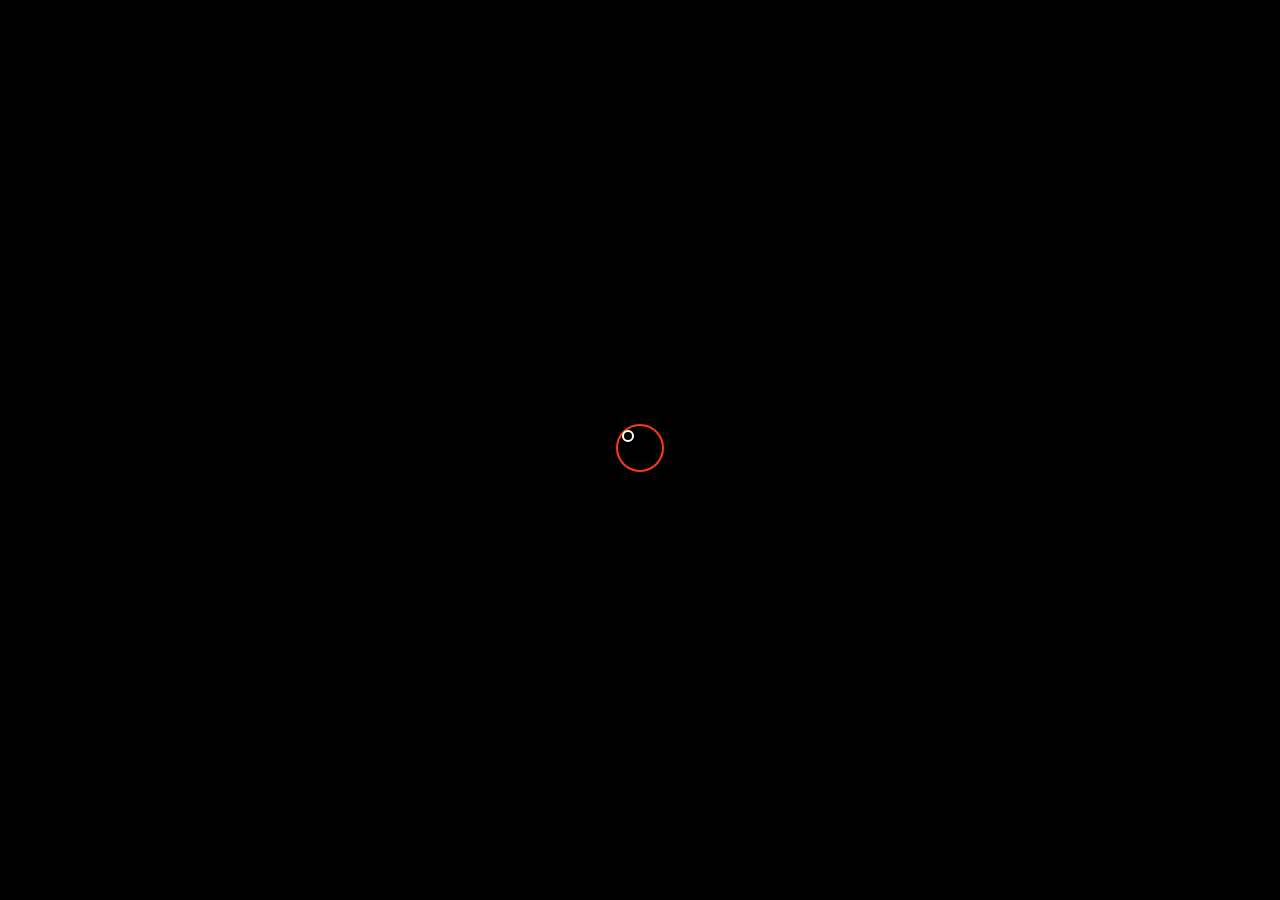
==== index.html @ 4b219f58 "Update index.html" ====
<!DOCTYPE html>
<html lang="en">

<head>
    <meta charset="UTF-8">
    <meta http-equiv="X-UA-Compatible" content="IE=edge">
    <meta name="viewport" content="width=device-width, initial-scale=1.0">
    <title>True Visory</title>

    <link rel="stylesheet" href="css/homeMain.css">


</head>

<body>
    <div class="overlay">
        <div class="overlayAnimation">
            <div id="loading"></div>
        </div>
    </div>
    <script src="script/loadingAnimation.js"></script>

    <section class="mainSec"
        style="background: url(assets/banner/home-background.webp);background-position: bottom center;padding-top: 8rem;background-size: cover;background-repeat: no-repeat;padding-bottom: 4rem;">
        <div style="display: flex;align-items: center;justify-content: center;flex-direction: column;">
            <div class="header" style="position: absolute; z-index: 110;top: 0;left:0;width: 100%;">
                <div class="logoSection">
                    <img src="assets/logos/Frame 676..png"
                         alt="">
                </div>
                <div class="navSection">
                    <a class="nav " href="index.html">Home</a>
                    <a class="nav " href="about.html">About Us</a>
                    <a class="nav" href="careers.html">Career</a>
                    <a class="nav" href="blogs.html">Blogs</a>
                    <a class="nav" href="contacts.html">Contact Us</a>
                    <a class="ctaBtn" href="courses.html">Our Courses</a>

                </div>
                <img src="assets/icone/Group.svg" class="navHamBurger" alt="">
            </div>
            <div class="SliderSection">
                <div class="mainSlide">
                </div>
                <div class="subSlider">
                </div>
            </div>
            <div class="respSlider">
            </div>
        </div>

        <div class="buttons">
            <span class="prevButton"></span>
            <span class="nextButton"></span>
        </div>
        <div class="respButtons">
            <span class="prevButtonResp"></span>
            <span class="nextButtonResp"></span>
        </div>


    </section>
</body>

<script>
    const subSliderContent = [{
        "title": "Accounting",
        "contentFull": "Comprehensive accounting course covering financial statements, bookkeeping, budgeting, taxation, auditing, and other essential topics for financial analysis and decision-making.",
        "contentSmall": "Comprehensive accounting course covering financial statements, bookkeeping, budgeting, taxation, auditing, and other essential topics for financial analysis and decision-making.",
        "amount": "245k+ Sold",
        "Link": "accounting.html",
        "image": "assets/courses/lady-2.webp"
    },
    {
        "title": "Designing",
        "contentFull": "A creative design course exploring principles of visual communication, graphic design, user experience, and problem-solving for impactful and aesthetically pleasing designs.",
        "contentSmall": "A creative design course exploring principles of visual communication, graphic design, user experience, and problem-solving for impactful and aesthetically pleasing designs.",
        "amount": "245k+ Sold",
        "Link": "designing.html",
        "image": "assets/courses/lady-3.webp"
    }, {
        "title": "Logistics",
        "contentFull": "Logistics involves managing the flow of goods, services, and information from the point of origin to the point of consumption efficiently and effectively.",
        "contentSmall": "Logistics involves managing the flow of goods, services, and information from the point of origin to the point of consumption efficiently and effectively.",
        "amount": "245k+ Sold",
        "Link": "logistics.html",
        "image": "assets/courses/lady-4.webp"
    }]
    // const subSliderContent = [{
    //     "title": "School of Film & Animation",
    //     "contentFull": "Everyone has a story to tell. True Visory School of Film and Animation equips you to make the world hear your narrative.",
    //     "contentSmall": "Everyone has a story to tell. True Visory School of Film and Animation equips you to make the world hear your narrative.",
    //     "amount": "245k+ Sold",
    //     "image": "assets/courses/lady-2.png"
    // },
    // {
    //     "title": "School of Fashion Design",
    //     "contentFull": "True Visory School of Fashion Design has already established its reputation as the most sought-after institution for fashion designing in Cochin.",
    //     "contentSmall": "True Visory School of Fashion Design has already established its reputation as the most sought-after institution for fashion designing in Cochin.",
    //     "amount": "585k+ Sold",
    //     "image": "assets/courses/lady-4.png"
    // },
    // {
    //     "title": "School of Architecture and Interior Designing",
    //     "contentFull": "Catering to the needs and demands of contemporary markets, our school has introduced novel conceptions in the sphere of architecture and interior designing.",
    //     "contentSmall": "Catering to the needs and demands of contemporary markets, our school has introduced novel conceptions in the sphere of architecture and interior designing.",
    //     "amount": "545k+ Sold",
    //     "image": "assets/courses/lady-3.png"
    // },
    // {
    //     "title": "Masters in Global Accounting",
    //     "contentFull": "Master the complexities of Global Accounting with our comprehensive Masters program for a successful international finance career",
    //     "contentSmall": "Master the complexities of Global Accounting with our comprehensive Masters program for a successful international finance career",
    //     "amount": "545k+ Sold",
    //     "image": "assets/courses/lady-2.png"
    // },
    // {
    //     "title": "PGD in Indian & Foreign Accounting",
    //     "contentFull": "Master the intricacies of Indian & Foreign Accounting with our Diploma program, unlocking diverse career opportunities in global finance and accounting.",
    //     "contentSmall": "Master the intricacies of Indian & Foreign Accounting with our Diploma program, unlocking diverse career opportunities in global finance and accounting.",
    //     "amount": "545k+ Sold",
    //     "image": "assets/courses/lady-4.png"
    // },
    // {
    //     "title": "Diploma in Corporate Accounts and Taxation",
    //     "contentFull": "Master Corporate Accounts and Taxation with our specialized Diploma, unlocking lucrative finance and tax careers.",
    //     "contentSmall": "Master Corporate Accounts and Taxation with our specialized Diploma, unlocking lucrative finance and tax careers.",
    //     "amount": "445k+ Sold",
    //     "image": "assets/courses/lady-3.png"
    // },
    // {
    //     "title": "Advanced Diploma in Financial Management",
    //     "contentFull": "Advance your financial management skills with our specialized Advanced Diploma program",
    //     "contentSmall": "Advance your financial management skills with our specialized Advanced Diploma program",
    //     "amount": "545k+ Sold",
    //     "image": "assets/courses/lady-4.png"
    // },
    // {
    //     "title": "SAP FICO",
    //     "contentFull": "Become proficient in SAP FICO with our comprehensive training program, equipping you with essential financial and controlling skills.",
    //     "contentSmall": "Become proficient in SAP FICO with our comprehensive training program, equipping you with essential financial and controlling skills.",
    //     "amount": "545k+ Sold",
    //     "image": "assets/courses/lady-2.png"
    // },
    // {
    //     "title": "SAP MM",
    //     "contentFull": "Enhance your Excel skills with our Advanced MS Excel training program, unlocking powerful data analysis and management capabilities.",
    //     "contentSmall": "Enhance your Excel skills with our Advanced MS Excel training program, unlocking powerful data analysis and management capabilities.",
    //     "amount": "345k+ Sold",
    //     "image": "assets/courses/lady-3.png"
    // }
    //     ,
    // {
    //     "title": "Tally with GST / GCC VAT",
    //     "contentFull": "Master Tally with GST/GCC VAT for seamless financial management, compliance, and accurate reporting in a dynamic business environment",
    //     "contentSmall": "Master Tally with GST/GCC VAT for seamless financial management, compliance, and accurate reporting in a dynamic business environment",
    //     "amount": "345k+ Sold",
    //     "image": "assets/courses/lady-2.png"
    // }
    // ]
    const mainContainer = document.querySelector('.subSlider');
    const nextButton = document.querySelector('.nextButton');
    const prevButton = document.querySelector('.prevButton');


    let currentSlide = 0;

    function nextSlide() {
        const numSlides = mainContainer.children.length;
        currentSlide = (currentSlide + 1) % numSlides;
        if (currentSlide != subSliderContent.length - 1) {
            mainContainer.children[currentSlide].scrollIntoView({
                behavior: 'smooth'
            });
        } else {
            mainContainer.children[0].scrollIntoView({
                behavior: 'smooth'
            });
        }
        const mainSlide = document.querySelector('.mainSlide')
        mainSlide.style.transform = 'translate(0,5rem)'
        mainSlide.style.opacity = '0.3'
        setTimeout(() => {
            mainSlideView(currentSlide)
        }, 300)
    }
    function prevSlide() {
        if (currentSlide != 0) {
            const numSlides = mainContainer.children.length;
            currentSlide = (currentSlide - 1) % numSlides;
            mainContainer.children[currentSlide].scrollIntoView({
                behavior: 'smooth'
            });
            mainSlideView(currentSlide)
            const mainSlide = document.querySelector('.mainSlide')
            mainSlide.style.transform = 'translate(0,-5rem)'
            mainSlide.style.opacity = '0.3'
            setTimeout(() => {
                mainSlideView(currentSlide)
            }, 300)
        }
    }
    // var interval;
    // interval = setInterval(() => {
    //     nextSlide();
    //     nextResp();
    // }, 4000);

    // document.querySelector('.subSlider').addEventListener('mouseenter', () => {
    //     clearInterval(interval)

    // })
    // document.querySelector('.subSlider').addEventListener('mouseleave', () => {
    //     interval = setInterval(() => {
    //         nextSlide();
    //         nextResp();
    //     }, 1000);
    // })

    nextButton.addEventListener('click', () => {
        nextSlide();
    });
    prevButton.addEventListener('click', () => {
        prevSlide();
    });

    const mainContainerResp = document.querySelector('.respSlider');
    const nextButtonResp = document.querySelector('.nextButtonResp');
    const prevButtonResp = document.querySelector('.prevButtonResp');
    let currentSlideResp = 0;


    function nextResp() {
        const numSlides = mainContainerResp.children.length;
        currentSlideResp = (currentSlideResp + 1) % numSlides;
        if (currentSlideResp != subSliderContent.length - 1) {
            mainContainerResp.children[currentSlideResp].scrollIntoView({
                behavior: 'smooth'
            });
        } else {
            mainContainerResp.children[0].scrollIntoView({
                behavior: 'smooth'
            });
        }
    }
    function prevResp() {
        if (currentSlideResp != 0) {
            const numSlides = mainContainerResp.children.length;
            currentSlideResp = (currentSlideResp - 1) % numSlides;
            mainContainerResp.children[currentSlideResp].scrollIntoView({
                behavior: 'smooth'
            });

        }
    }
    nextButtonResp.addEventListener('click', () => {
        nextResp()
    });
    prevButtonResp.addEventListener('click', () => {
        prevResp()
    });



    const subSlider = document.querySelector('.subSlider')




    for (let i = 0; i < subSliderContent.length; i++) {
        subSlider.innerHTML += `    <div class="subSlide" data="${i}" >
                        <div class="subSlideMain" style="background: url(assets/images/banner-1.webp);">
                            <div class="contentSub">
                                <h1>${subSliderContent[i].title}</h1>
                                <p>${subSliderContent[i].contentSmall}</p>
                                <span>${subSliderContent[i].amount}</span>
                                <a href=${subSliderContent[i].Link}>Enrol Now</a>
                            </div>
                            <img src="${subSliderContent[i].image}" alt="">
                        </div>
                    </div>`
    }
    const respSlider = document.querySelector('.respSlider')
    for (let i = 0; i < subSliderContent.length; i++) {
        respSlider.innerHTML += `    <div class="subSlide" data="${i}">
                        <div class="subSlideMain" style="background: url(assets/images/banner-1.webp);">
                            <div class="contentSub">
                                <h1>${subSliderContent[i].title}</h1>
                                <p>${subSliderContent[i].contentSmall}</p>
                                <span>${subSliderContent[i].amount}</span>
                                <a href=${subSliderContent[i].Link}>Enrol Now</a>
                            </div>
                            <img src="${subSliderContent[i].image}" alt="">
                        </div>
                    </div>`
    }
    mainContainerResp.children[currentSlideResp].scrollIntoView({
        behavior: 'smooth'
    });

    function mainSlideView(val) {
        const mainSlide = document.querySelector('.mainSlide')
        mainSlide.style.transform = 'translate(0,0)'
        mainSlide.style.opacity = '1'
        mainSlide.innerHTML = `<div class="mainSlideBanner" style="background: url(assets/images/banner-1.webp);">
                        <img src="${subSliderContent[val].image}" alt="">
                        <div class="content">
                            <h1>${subSliderContent[val].title}</h1>
                            <p>${subSliderContent[val].contentFull}</p>
                            <span>${subSliderContent[val].amount}</span>
                            <a href="${subSliderContent[val].Link}">Enrol Now</a>
                        </div>
                    </div>`
    }
    mainSlideView(0);

    var interval;
    let slide = true;
    interval = setInterval(() => {
        if (slide) {
            nextSlide();
            nextResp();
        }
    }, 4000);
    let btns = document.querySelector('.buttons').querySelectorAll('span')

    btns.forEach((item) => {
        item.addEventListener('mouseenter', () => {
            slide = false;
        })
        item.addEventListener('mouseout', () => {
            slide = true;
        })
    })
    document.querySelectorAll('.mainSlide').forEach((item) => {
        item.addEventListener('mouseenter', () => {
            slide = false;
        })
        item.addEventListener('mouseout', () => {
            slide = true;
        })
    })


</script>
<script>

    let btn = document.querySelector('.content').querySelectorAll('span')
    btn.forEach((item) => {
        item.addEventListener('click', () => {
            window.location.href = 'blogSingle.html'
        })
    })

    const navHamBurger = document.querySelector('.navHamBurger')
    const header = document.querySelector('.header')
    let navState = false
    navHamBurger.addEventListener('click', () => {
        if (!navState) {
            header.style.height = '25rem'
            header.style.backgroundColor = 'rgb(106 96 116)'
            navState = true;
        } else {
            header.style.height = '6rem'
            header.style.backgroundColor = 'transparent'

            navState = false;
        }

    })
    document.querySelectorAll('.nav').forEach((item) => {
        item.style.color = '#CFC0DE'
    });
    document.querySelectorAll('.nav')[0].style.color = 'white';



</script>
<script>
    function singleCourse() {
        window.location.href = "/animation.html"
    }
</script>
<script>

</script>
<script src="script/header.js"></script>

</html>
---- css/homeMain.css ----
* {
    margin: 0;
    padding: 0;
}
.mainSec{
    width: 100%;
    overflow-x: clip;
}

.header {
    width: 95%;
    display: flex;
    align-items: start;
    justify-content: center;

}

 .logoSection {
    width: 30%;
}
.header .logoSection img{
    width: 14rem;
    margin-top: 2.5rem;
    margin-left: 4rem !important;



}
.header .black-logoSection img{
    width: 16rem;
     margin-top: 1.5rem;
      margin-left: 1rem !important;
}

@media (max-width:600px) {
    .header .logoSection img{
        width: 11rem; 
        margin-top: 2.5rem;
        margin-left: 1rem !important;
    

    }
    .header .black-logoSection img{
        width: 13rem;
        margin-top: 1.3rem;
        margin-left: 0.3rem;
    }
}


.header .navSection {
    width: 70%;
    padding: 0 8%;
    padding-top: 3rem;
    display: flex;
    align-items: center;
    justify-content: space-between;
}

.logoSection img {
    width: 23rem;
}

.navSection .nav {
    text-decoration: none;
    font-size: 1rem;
    font-family: Helvetica;
    font-weight: 700;
    color:#CFC0DE;
    text-transform: uppercase;
}
.navSection .ctaBtn{
    background: #fb501c;
    text-decoration: none;
    font-family: Helvetica;
    font-weight: 700;
    color: white;
    border-radius: 8px;
    padding: 10px;
}
.SliderSection{
    width: 80%;
    display: flex; 
    column-gap: 2rem;
}
.mainSlide{
    width: 70%;
    display: flex;
    align-items: center;
    justify-content: center;
    margin-top: 7rem;
    transition: all 0.5s;

}
.mainSlideBanner{
    width: 95%;
    display: flex;
    align-items: end;
    justify-content: end;
    aspect-ratio: 1/0.56;
    background-size: cover !important;
    background-repeat: no-repeat !important;
    border-radius: 15px;
    position: relative;
    transition: all 0.2s;
}

.mainSlide img{
    width: 60%;
    position: absolute;
    right: -25px;
    transition: all 0.5s;
    filter: brightness(0.8);
}
.mainSlideBanner .content{
    width: 93%;
    height: 50%;
    padding-bottom: 15px;
    transition: all 0.5s;
    z-index: 2;
}
.mainSlideBanner .content h1{
    color: white;
    width: 50%;
    font-size: 2.1rem;
    font-weight: 700;
    font-family: Arial, Helvetica, sans-serif;
    transition: all 0.5s;
}
.mainSlideBanner .content p{
    background: rgba(0,0,0,0.25);
    font-family: Arial, Helvetica, sans-serif;
    color: white;
    font-size: 0.8rem;
    max-width: 25rem;
    margin-top: 0.5rem;
    line-height: 25px;
    margin-bottom: 1rem;
	padding: 10px;
	border-radius: 10px 30px;
    transition: all 0.5s;
}
.mainSlideBanner .content span{
    font-family: Arial, Helvetica, sans-serif;
    color: white;
    font-size: 0.8rem;
    transition: all 0.5s;
}
.mainSlideBanner .content a{
    background: orange;
    padding: 10px 30px;
    font-size: 20px;
    border-radius: 5px;
    text-decoration: none;
    color: white;
    font-family: Arial, Helvetica, sans-serif;
    font-size: 0.8rem;
    margin-left: 20px;
}
.subSlider{
    width: 30%;
    display: flex;
    aspect-ratio: 1/1.8;
    overflow-y: hidden;
    overflow-x: initial;
    flex-wrap: wrap;
}
.subSlider .subSlide{
    width: 100%;
    aspect-ratio: 1/0.9;
    display: flex;
    align-items: end;
    justify-content: start;
}
.courseContainer{
    display: grid;
    grid-template-columns: auto auto  auto;
    align-items: center;
    justify-content: space-between;
    width: 83%;
    margin-top: 2rem;
    margin-bottom: 2rem;
}
.courseContainer .subSlide{
    width: 100%;
    aspect-ratio: 1/0.9;
    display: flex;
    align-items: end;
    justify-content: start;

}
.bannerContentCourses{
    display: flex;
    align-items: center;
    justify-content: center;
    column-gap: 8rem;
    margin-top: 8rem;

}
.bannerContentCourses p{
    font-size: 1.9rem;
    color: white;
    font-weight: 600;
    max-width: 50%;
    position: absolute;
     top: 37%;

}
.subSlider .subSlide:nth-child(even){
}
.subSlider::-webkit-scrollbar{
    display: none;
}
.subSlideMain{
    width: 93%;
    height: 100%;
    background-size: cover !important;
    background-repeat: no-repeat !important;
    position: relative;
    display: flex;
    align-items: end;
    justify-content: end;
}
.subSlideMain img{
    filter: brightness(0.8);
    position: absolute;
    width: 75%;
    right: -27px;
}
.subSlideMain .contentSub{
    color: white;
    width: 90%;
    height: 54%;
    z-index: 10;
}
.subSlideMain .contentSub p{
    margin-bottom: 10px;
    font-family: Arial, Helvetica, sans-serif;
    color: white;
    font-size: 0.8rem;
    background: rgba(0,0,0,0.25);
    max-width: 16rem;
    margin-top: 0.5rem;
	padding: 7px;
	border-radius: 10px 10px;
    line-height: 17px;
}
.subSlideMain .contentSub span{
    font-family: Arial, Helvetica, sans-serif;
    color: white;
    font-size: 0.8rem;
}
.subSlideMain .contentSub a{
    background: #fb501c;
    padding: 5px 10px;
    border-radius: 5px;
    text-decoration: none;
    color: white;
    font-family: Arial, Helvetica, sans-serif;
    font-size: 0.8rem;
    margin-left: 20px;
}
.subSlideMain .contentSub h1{
    width: 100%;
    color: white;
    font-size: 1.2rem;
    font-weight: 700;
    font-family: Arial, Helvetica, sans-serif;

}
.buttons{
    display: flex;
    align-items: center;
    justify-content: center;
    margin-top: 1rem;
    margin-left: 20%;
    column-gap: 0.5rem;
}
.buttons span{
    background-color: rgba(255, 255, 255, 0.4);
    padding: 4px 20px;
    border-radius: 10px;
    cursor: pointer;
}
.buttons span:hover{
    background-color: rgba(255, 255, 255, 1);
}
.respButtons span:hover{
    background-color: rgba(255, 255, 255, 1);
}
@media (max-width:1050px) {
    .header .navSection{
        padding: 2rem 4% 0 8% ;
    }
    .logoSection img{
        width: 18rem;
    }
}
@media (max-width:960px) {
    .header .navSection{
        padding: 2rem 0 0 3% ;
    }
    .logoSection img{
        margin-left: -3rem;
    }
}
.navHamBurger{
    width: 2rem;
    display: none;
    margin-top: 3rem;
    margin-right:2rem ;
}
.header .navSection{
    display: flex;

}
@media (max-width:820px) {
  .navHamBurger{
    display: block;
  }  
  .header .navSection{
    flex-direction: column;
    margin-top: 5rem;
    row-gap: 1.5rem;
    margin-bottom: 2rem;
    align-items: end;
    margin-right: -3rem;
  }
  .header{
    height: 6rem;
    overflow: hidden;
    transition: 0.3s;
  }
}


@media (max-width:1135px) {
    .subSlideMain .contentSub{
        height: 65% !important;
    }
    .subSlideMain .card-content{
height: 55% !important;
    }
    .mainSlideBanner .content{
        height: 55%;
    }
}
.subSlider{
    min-width: 15rem;
}
.mainSlide{
    min-width: 30rem;
}
@media (max-width:1150px) {
    .courseContainer .course-card {
        scale: 1.1 !important;
      
    }
}
@media (max-width:890px) {
    .SliderSection{
        width: 90%;
    }
    .courseContainer .course-card {
        scale: 1 !important;
        margin-left: 1rem;
    }
}
@media (max-width:815px) {
    .SliderSection{
        width: 95%;
        margin-left: -5%;
    }
}
.respSlider{
    display: none;
    aspect-ratio: 1/1.8;
    width: 65%;
    overflow-y: hidden;
    overflow-x: initial;
    padding-top: 2.5rem;
    min-width: 25rem;
}
.respSlider .subSlide{
    width: 85%;
    aspect-ratio: 1/1;
    display: flex;
    align-items: end;
}
.respSlider .subSlide .subSlideMain{
    width: 100%;
    height: 75%;
}
.respButtons{
    display: none;
    position: absolute;
    top: 60%;
    left: 95%;
    transform: translate(-50%,-50%);
    flex-direction: column;
    row-gap: 0.5rem;
    z-index: 100;
}
.respButtons span{
    padding: 20px 3px;
    border-radius: 10px;
    background-color: rgba(255, 255, 255, 0.4);

}
@media (max-width:820px) {
    .SliderSection{
        display: none;
    }
    .buttons{
        display: none;
    }
    .respSlider{
        display: flex;
        flex-direction: row;
        flex-wrap: wrap;
        align-items: center;
        justify-content: center;
        row-gap: 1rem;
    }
    .respButtons{
        display: flex;
    }
    .courseContainerStrip {
        width: 100%;
    }
}



.courseContainerStrip{
   width: 60%;
   background-color: white; 
   display: flex;
   justify-content: space-evenly;
   align-items: center;
   border: 1px solid #8d8787;
   border-radius: 5px;
   min-width: 20rem;

   
}
.courseContainerStrip span{
    padding: 1rem 0;
    cursor: pointer;
}
.blogContainer{
    width: 100%;
    display: flex;
    align-items: center;
    justify-content: center;
    margin-top: 3rem;
    flex-direction: column;
    row-gap: 1rem;
}
.blogContainer .row{
    width: 70%;
    display: flex;
    aspect-ratio: 1/0.4;
}
.blogContainer .row div{
    height: 100%;
    background-position: center center !important;
    background-repeat: no-repeat !important;
    background-size: cover !important;
}
.blogContainer .contentDiv{
    width: 55%;
    display: flex;
    align-items: center;
    justify-content: center;
    flex-direction: column;
    position: relative;
    padding: 6%;
}

.blogContainer .imgDiv{
    width: 45%;
}
.contentDiv .content{
    z-index: 10;
    display: flex;
    flex-direction: column;
    row-gap: 1.5rem;
}
.contentDiv  h1{
    position: absolute;
    font-size: clamp(32px,23vw,300px);
    color: #FFE3DD;
    z-index: 0;
}
.contentDiv .content p:nth-child(1){
    font-size: 1rem;
    font-weight: 600;
}
.contentDiv .content p:nth-child(3){
    font-size: clamp(4px,3vw,14px);
    font-weight: normal;
}
.contentDiv .content h2{
    font-size: clamp(12px,4vw,34px);
}
.contentDiv .content span{
    background-color: #724D99;
    color: white;
    font-size: 0.8rem;
    padding: 4%;
    border-radius: 5px;
}
@media (max-width:760px) {
    .grid-item {
       left: -12px !important;
    }
    .courseContainerStrip {
        width: 100%;
    }
    
    .blogContainer .row{
        flex-direction: column;
        width: 85%;
    }
    .blogContainer .contentDiv{
        width: 100%;

        
    }
    .bannerContentCourses p {
        font-size: 1.3rem;
    }
    .blogContainer .imgDiv{
        width: 100%;
        aspect-ratio: 1;
    }
    .blogContainer .row:nth-child(odd){
        flex-direction: column-reverse;
    }
}
.blogSingle{
    margin-top:6rem;
}
.blogSingle .mainSection{
    width: 70%;
    display: flex;
    flex-direction: column;
    row-gap: 3rem;
}
.blogSingle .articleSection{
    width: 30%;
    background-color: aquamarine;
}
.blogSingle .mainSection p{
    font-size: 1rem;
    line-height: 20px;
    margin-bottom: 1rem;
}
@media (max-width:755px) {
    .blogSingleContainer{
        flex-direction: column;
    }
    .blogSingleContainer .articleSectionSide{
        display: none;
    }
    .blogSingleContainer .mainSection{
        width: 100%;
    }
    .courseContainerStrip {
        width: 100%;
    }
}
@media (max-width:840px) {
    .courseContainer{
        display: flex !important;
        align-items: center !important;
        justify-content: center !important;
        flex-direction: column;
        width: 100%;
    }
}
@media (max-width:850px) {
    .bannerContentCourses{
        flex-direction: column !important;
        margin-top: 3rem;
    }
    .bannerContentCourses p{
        min-width: 80% !important;
        font-size: 1.8 !important;
    }
    .headerContainer{
        height: 35rem !important;
    }
}
.all{
    transition: all 0.4s ;
}
.header{
    z-index: 100;
}

.pagination{
    display: flex;
    align-items: center;
    justify-content: space-between;
    width: 80%;
    margin-top: 3rem;
}
.pagination .left{
    display: flex;
    column-gap: 1rem;
    align-items: center;
    justify-content: center;
}
.pagination .right{
    display: flex;
    align-items: center;
    justify-content: center;
    column-gap: 0.3rem;
}
.pagination .right span{
    background-color: white;
    padding: 5px 10px;
    border-radius: 3px;
}




  .overlay{
    display: none;
    width: 100%;
    height: 100vh;
    position: absolute;
    top: 0;
    left: 0;
    align-items: center;
    justify-content: center;
    background-color: black;
    z-index: 1000;
    position: fixed;
  }
  #loading {
    width: 48px;
    height: 48px;
    border-radius: 50%;
    display: inline-block;
    position: relative;
    border: 2px solid #FF3D00;
    box-sizing: border-box;
    animation: rotation 1s linear infinite;
  }
  #loading::after {
    content: '';  
    box-sizing: border-box;
    position: absolute;
    left: 4px;
    top: 4px;
    border: 2px solid #FFF;
    width: 12px;
    height: 12px;
    border-radius: 50%;
  }
      
  @keyframes rotation {
    0% {
      transform: rotate(0deg);
    }
    100% {
      transform: rotate(360deg);
    }
  } 

  .articleSectionSide{
    display: flex;
    align-items: center;
    flex-direction: column;
    row-gap: 1rem;
  }
  .articleSectionSide .cardContainer{
    display: flex;
    align-items: center;
    justify-content: center;
    flex-direction: column;
    row-gap: 1rem;
  }
  .articleSectionSide h2{
    color: #FF8F04;
  }
  .articleSectionSide .card{
    width: 100%;
    aspect-ratio: 1/0.7;
    background-position: center center;
    background-size: cover;
    background-repeat: no-repeat;
    display: flex;
    align-items: center;
    justify-content: center;
    border-radius: 10px;
  }
  .articleSectionSide .card div{
    width: 90%;
  }
.articleSectionSide .card span:nth-child(1){
    background-color: white;
    padding: 8px;
    font-size: 0.7rem;
    border-radius: 5px;
}
.articleSectionSide .card span:nth-child(3){
    color: #F8F8F8;
}
.articleSectionSide .card p{
    margin-top: 20%;
    margin-bottom: 2rem;
    color: white;
    font-weight: 600;

}

.articleSectionSideResp .carder{
    width: 100%;
    aspect-ratio: 1/0.7;
    background-position: center center;
    background-size: cover;
    background-repeat: no-repeat;
    display: flex;
    align-items: center;
    justify-content: center;
    border-radius: 10px;
  }
  .articleSectionSideResp .carder div{
    width: 90%;
  }
.articleSectionSideResp .carder span:nth-child(1){
    background-color: white;
    padding: 8px;
    font-size: 0.7rem;
    border-radius: 5px;
}
.articleSectionSideResp .carder span:nth-child(3){
    color: #F8F8F8;
}
.articleSectionSideResp .carder p{
    margin-top: 20%;
    margin-bottom: 2rem;
    color: white;
    font-weight: 600;

}

.viewBtn{
    background: linear-gradient(148deg, #5D4082 0%, #A98CCE 72.57%);
    color: white;
    border-radius: 5px;
    padding: 7px 10px;
    font-size: 0.8rem;
}
.articleSectionSideResp{
    display: none;
}
@media (max-width:755px) {
    .articleSectionSideResp{
        display: block;
        margin-bottom: 2rem;
    } 
    .middleArticleSec{
        flex-direction: column;
    }
    .middleArticleSec p{
        width: 100% !important;
    }
    .middleArticleSec div{
        width: 100% !important;
    }
    
}




.grid-item {
    display: inline-block;
    height: 356px;
    border-radius: 20px;
    background-position: center !important;
    background-size: contain !important;
    overflow: hidden;
    text-align: center;
    width: 386px;
}
.grid-item img{
	width:100%;
	height:auto;
	filter: url(filters.svg#grayscale);
    filter: gray;
    -webkit-filter: grayscale(1);
    transition: 0.9s;
}
.grid-item img:hover{
    filter: none;
}

.isotope-pager .pager {
  display: inline-block;
  text-align: center;
}
.filters {
	width: 75%;
	text-align: center;
	padding-bottom: 35px;
	padding-top:20px;
	
}

.filters ul {
	list-style: none;
    padding: 20px 10px;
    box-shadow: -1px 1px 11px rgba(0,0,0,.2);
    margin: 0 40px;
    border-radius: 30px;
	background-color: #ffffff;
    color: #4b2674;
	width: "auto";
	height: "auto";
}

.filters li {
	display: inline-block;
    padding: 10px 25px;
    font-size: 15px;
    font-weight: 600;
    cursor: pointer;
}
.filters li a{
	color: #5D4082;
	text-decoration: none;
}
.filters li a:hover{
	color:#4b2674;
}

.filters li:hover {
	border-radius: 15px;
}

.filters li.active a{
	color: #4b2674;
	border: 1px solid #d7d7d7;
	border-radius: 15px;
	
	padding: 10px 25px;
	
}


.isotope-pager{
    margin-top: 100px;
    width: 60%;
    display: flex;
    align-items: end;
    justify-content: end;
}
.isotope-pager a{
  margin: 6px 1px;
    display: inline-block;
    width: 50px;
    /* height: 60px; */
    line-height: 31px;
    color: #5D4082;
    font-weight: 600;
    transition: 0.3s;
    box-shadow: -1px 1px 11px rgba(0,0,0,.4);

 
    /* position: relative; */
    /* padding-right: 26px; */

	text-decoration:none;
}

.isotope-pager a:hover{
  color: #ffffff;
 background-color: #4b2674;
  box-shadow: -1px 1px 10px 3px rgba(0,0,0,.1);
}

.isotope-pager .active{
    color: #ffffff;
    background-color: #4b2674;
     box-shadow: -1px 1px 10px 3px rgba(0,0,0,.1);
}

.isotope-pager .prev{
  border-radius: 30px 0 0 30px;
}

.isotope-pager .next{
  border-radius: 0 30px 30px 0;
}

.isotope-pager a::before,.isotope-pager a:after{
  content: "";
  position: absolute;
  border-top: 30px solid transparent;
  border-bottom: 30px solid transparent;
}
.isotope-pager .num::before,.next::before{
  border-right: 20px solid #2c3e50;
  right: 100%;
}

.isotope-pager .num:after,.prev:after{
  border-right: 20px solid #f1f1f1;
  right: 0;
}





.overlayss {
  position: absolute; 
  bottom: 0; 
  background: rgb(0, 0, 0);
  background: rgba(0, 0, 0, 0.5); /* Black see-through */
  color: #f1f1f1; 
  width: 100%;
  transition: .5s ease;
  opacity:0;
  color: white;
  font-size: 20px;
  padding: 20px;
  text-align: center;
}

.grid-item:hover .overlay {
  opacity: 1;
}

.grid-item .card-content{
    margin-top: 21px;
    align-items: end !important;
    justify-content: start !important;
    text-align: start !important;
    margin-left: 36px !important;
}






/*-- footer --*/
.footer {
    padding: .1em 0;
	background: linear-gradient(180deg, rgba(227,202,102,1) 0%, rgba(180,142,71,1) 100%);
    text-align: center;
	margin-top:20px;
}
.footer  p {
    color: #FFF;
    letter-spacing: 1px;
}
.footer p a {
    color: #fff;
}
.footer p a:hover {
    color: #fff;
	text-decoration:none;
}
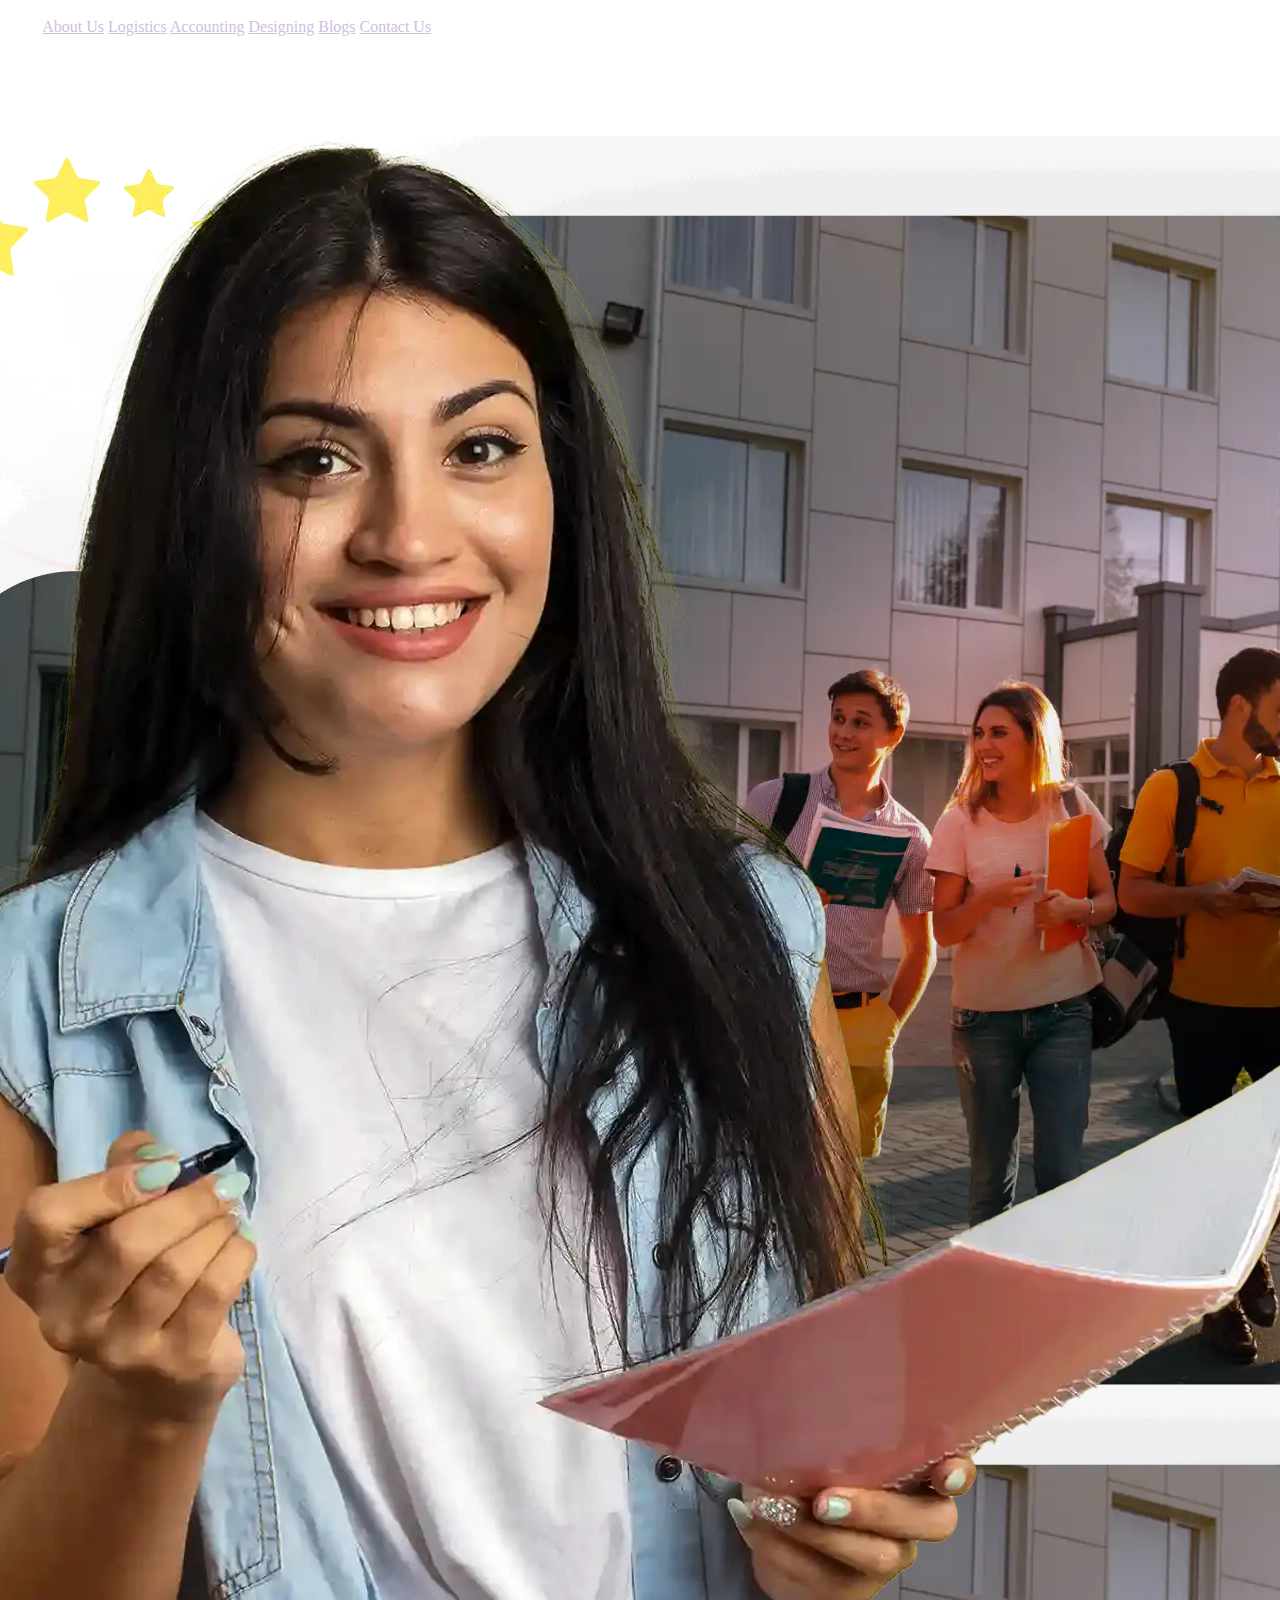
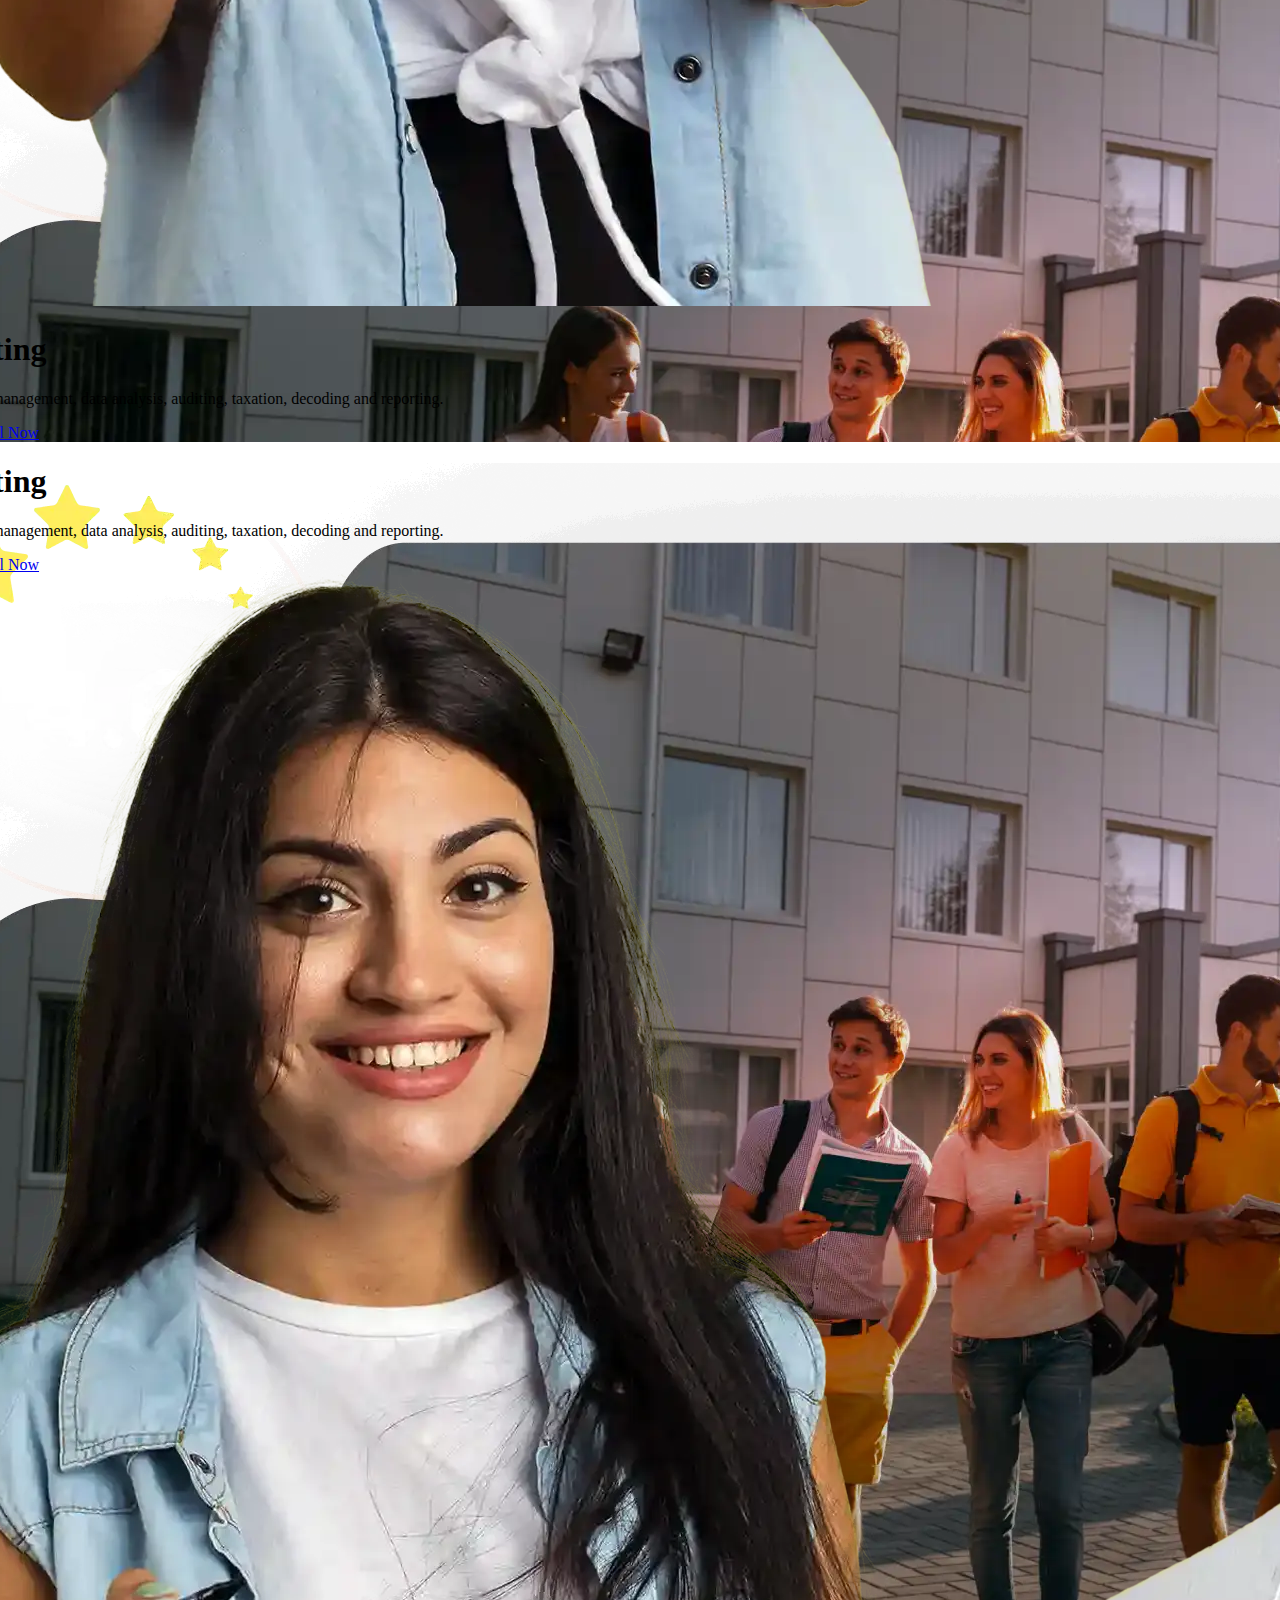
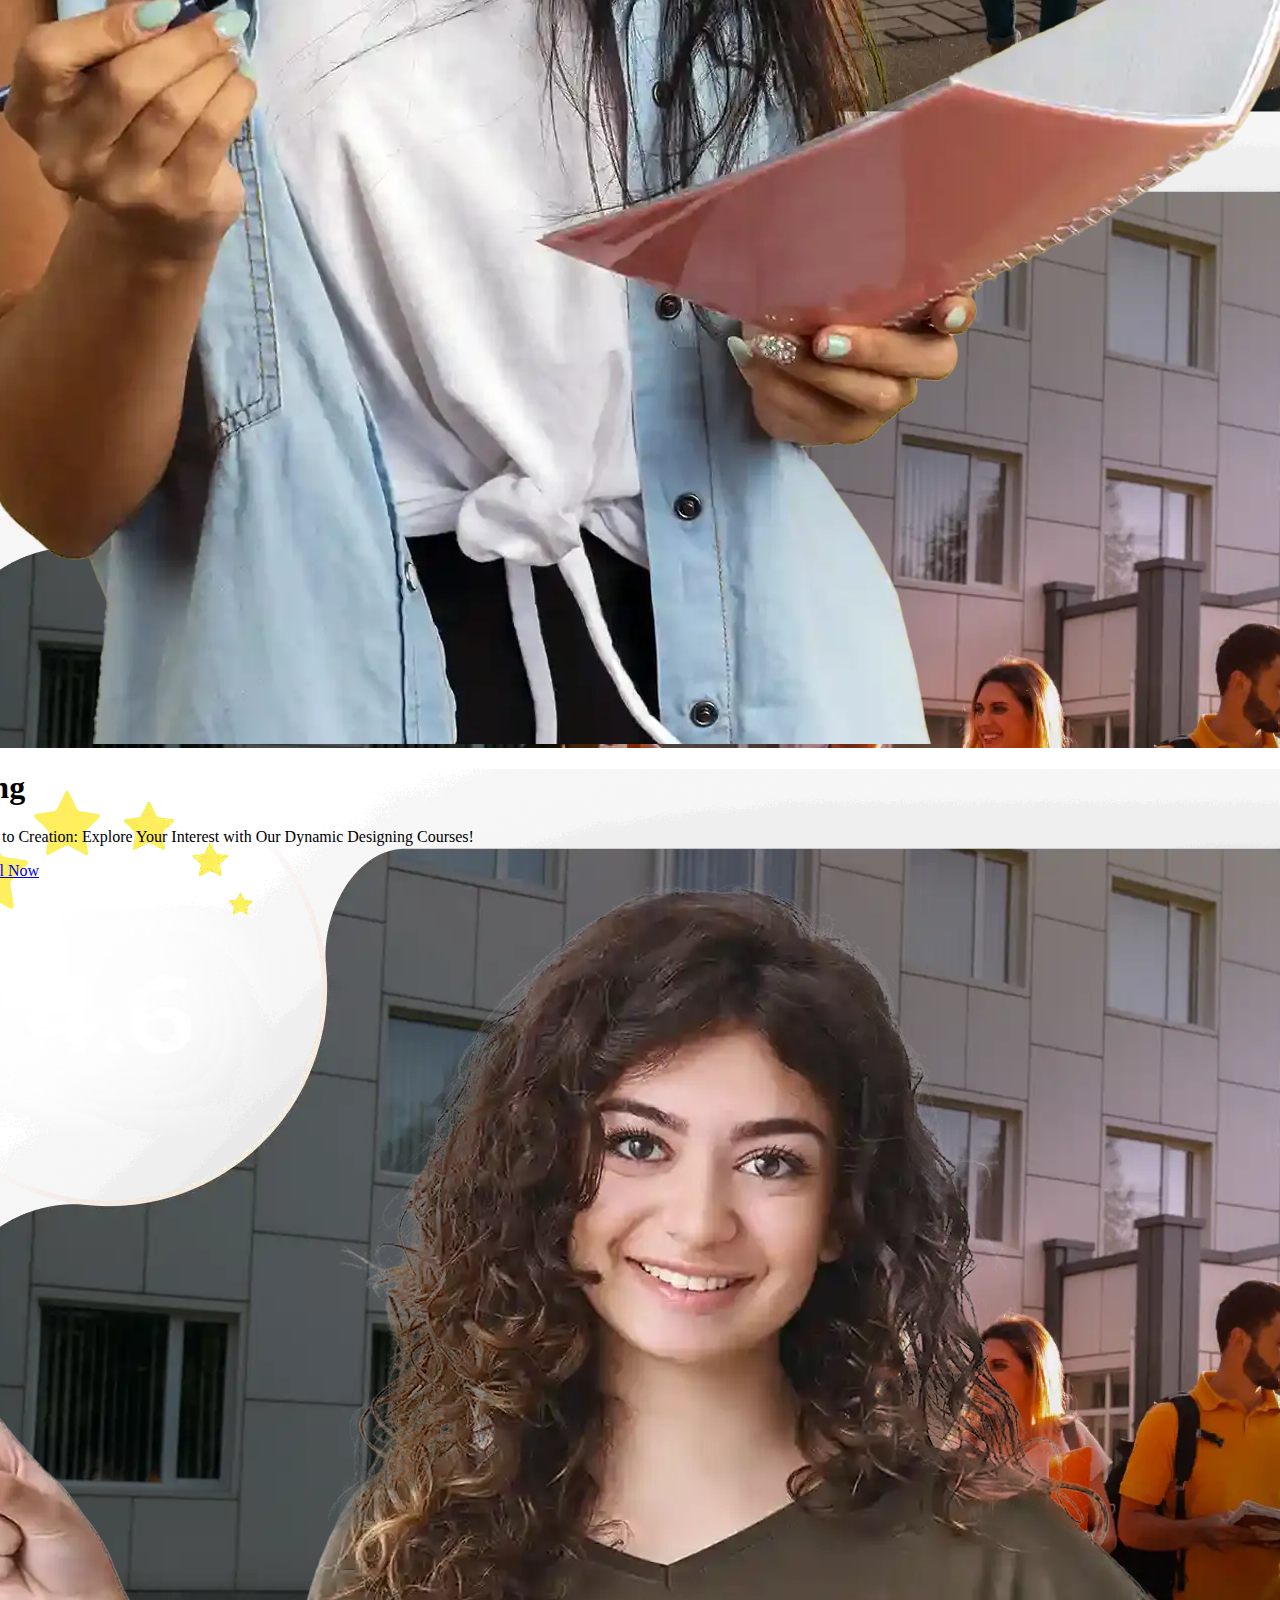
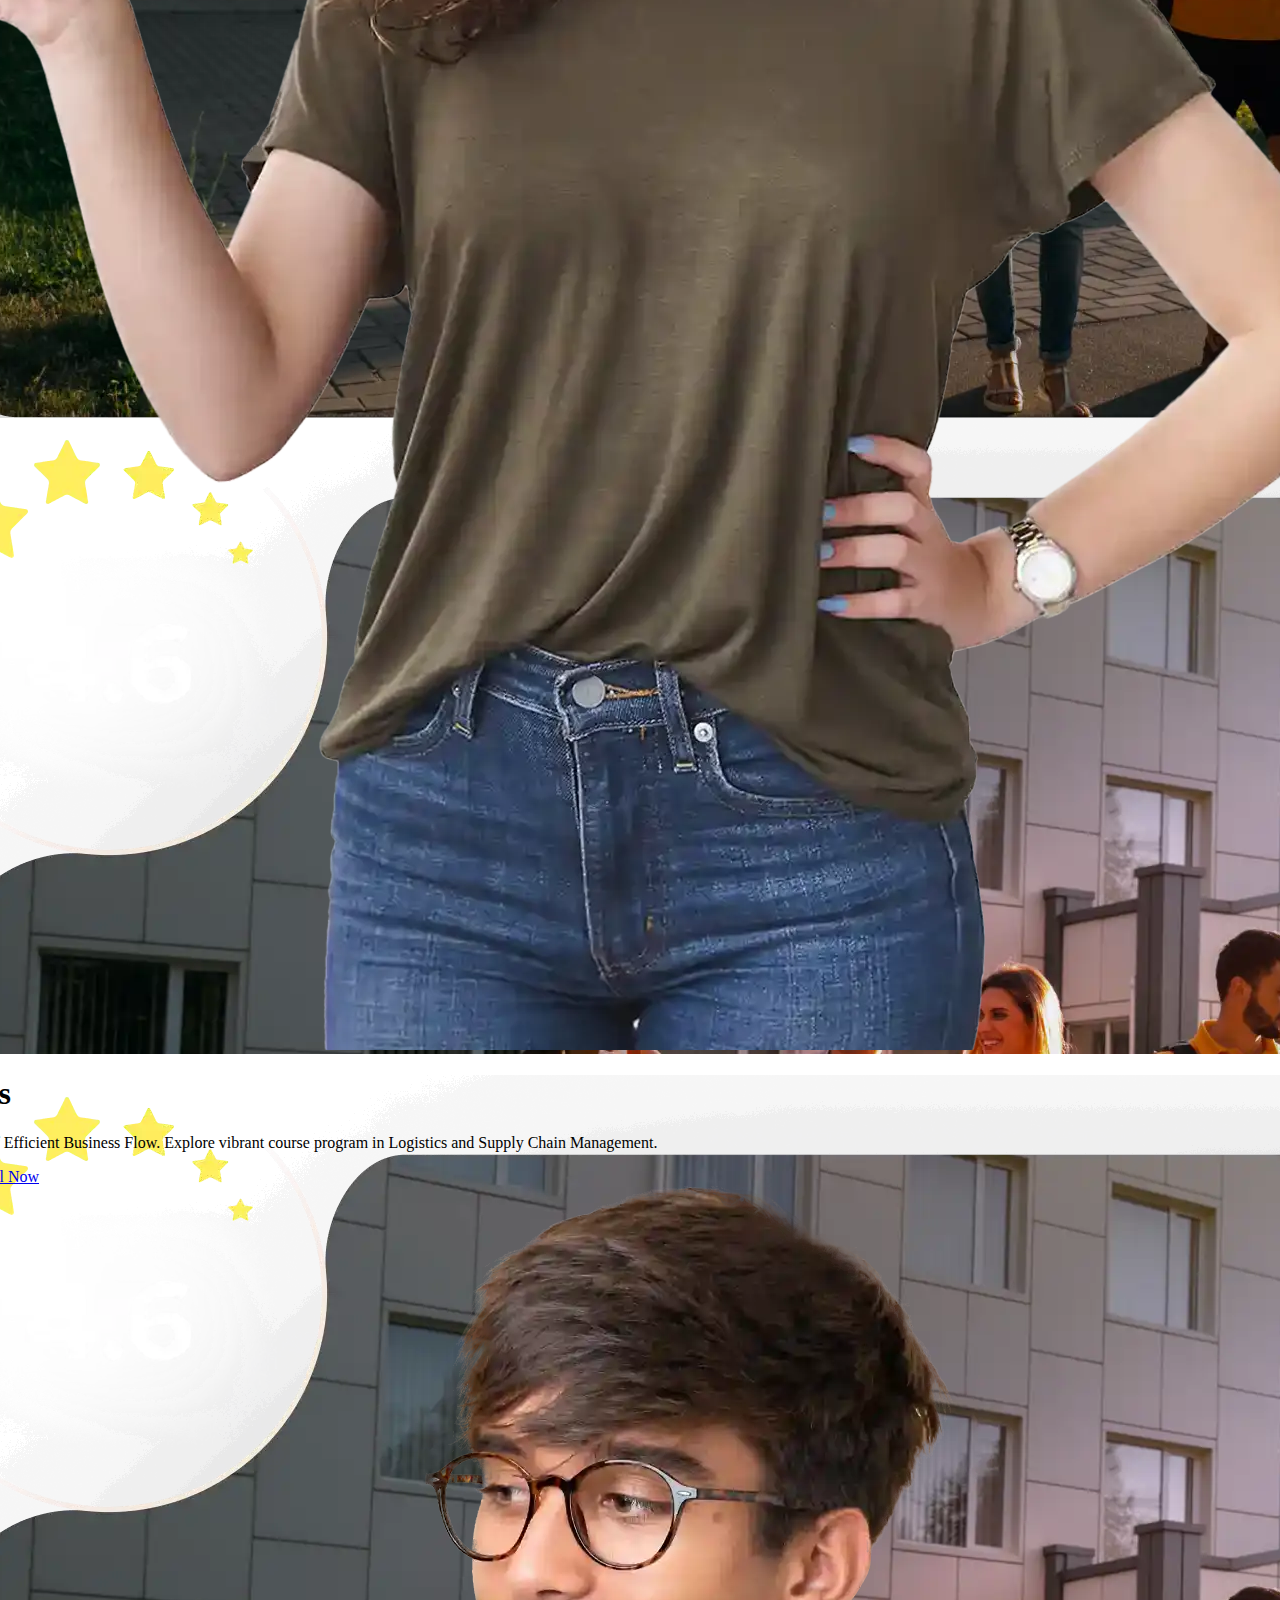
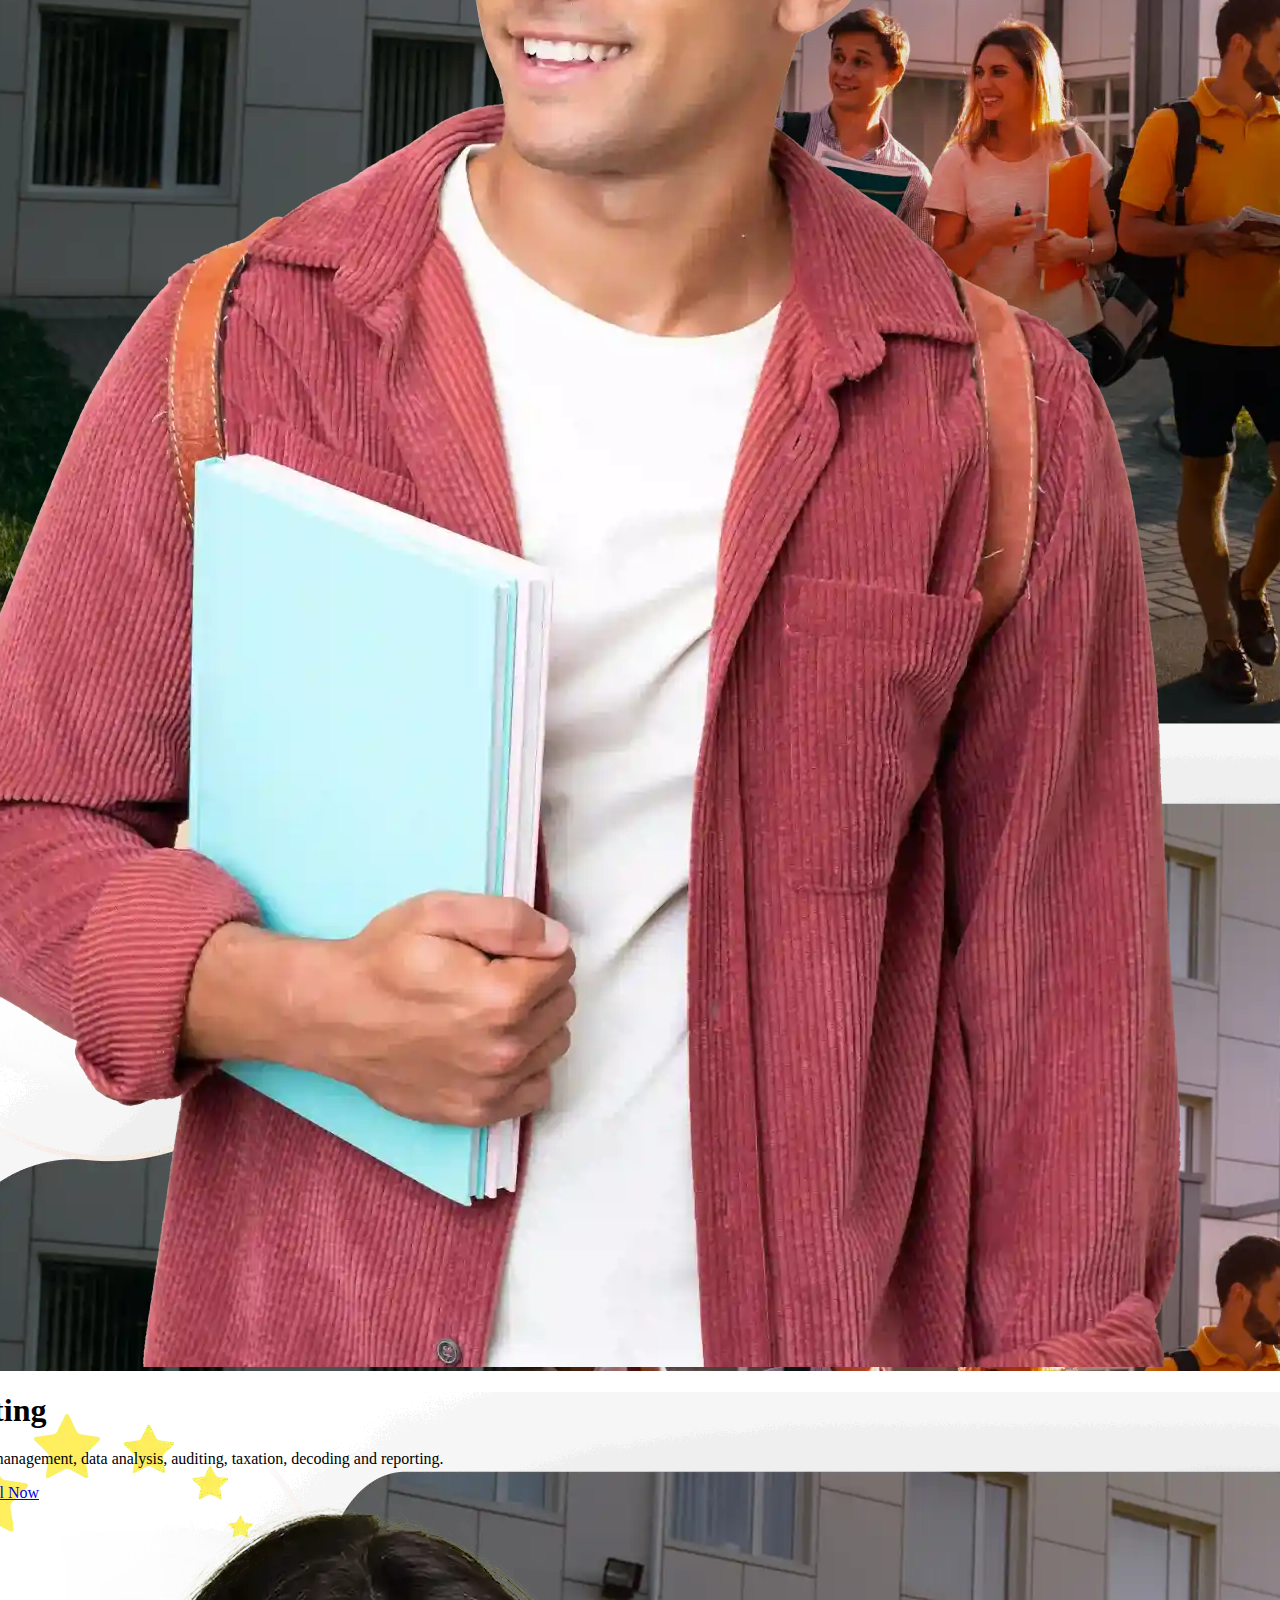
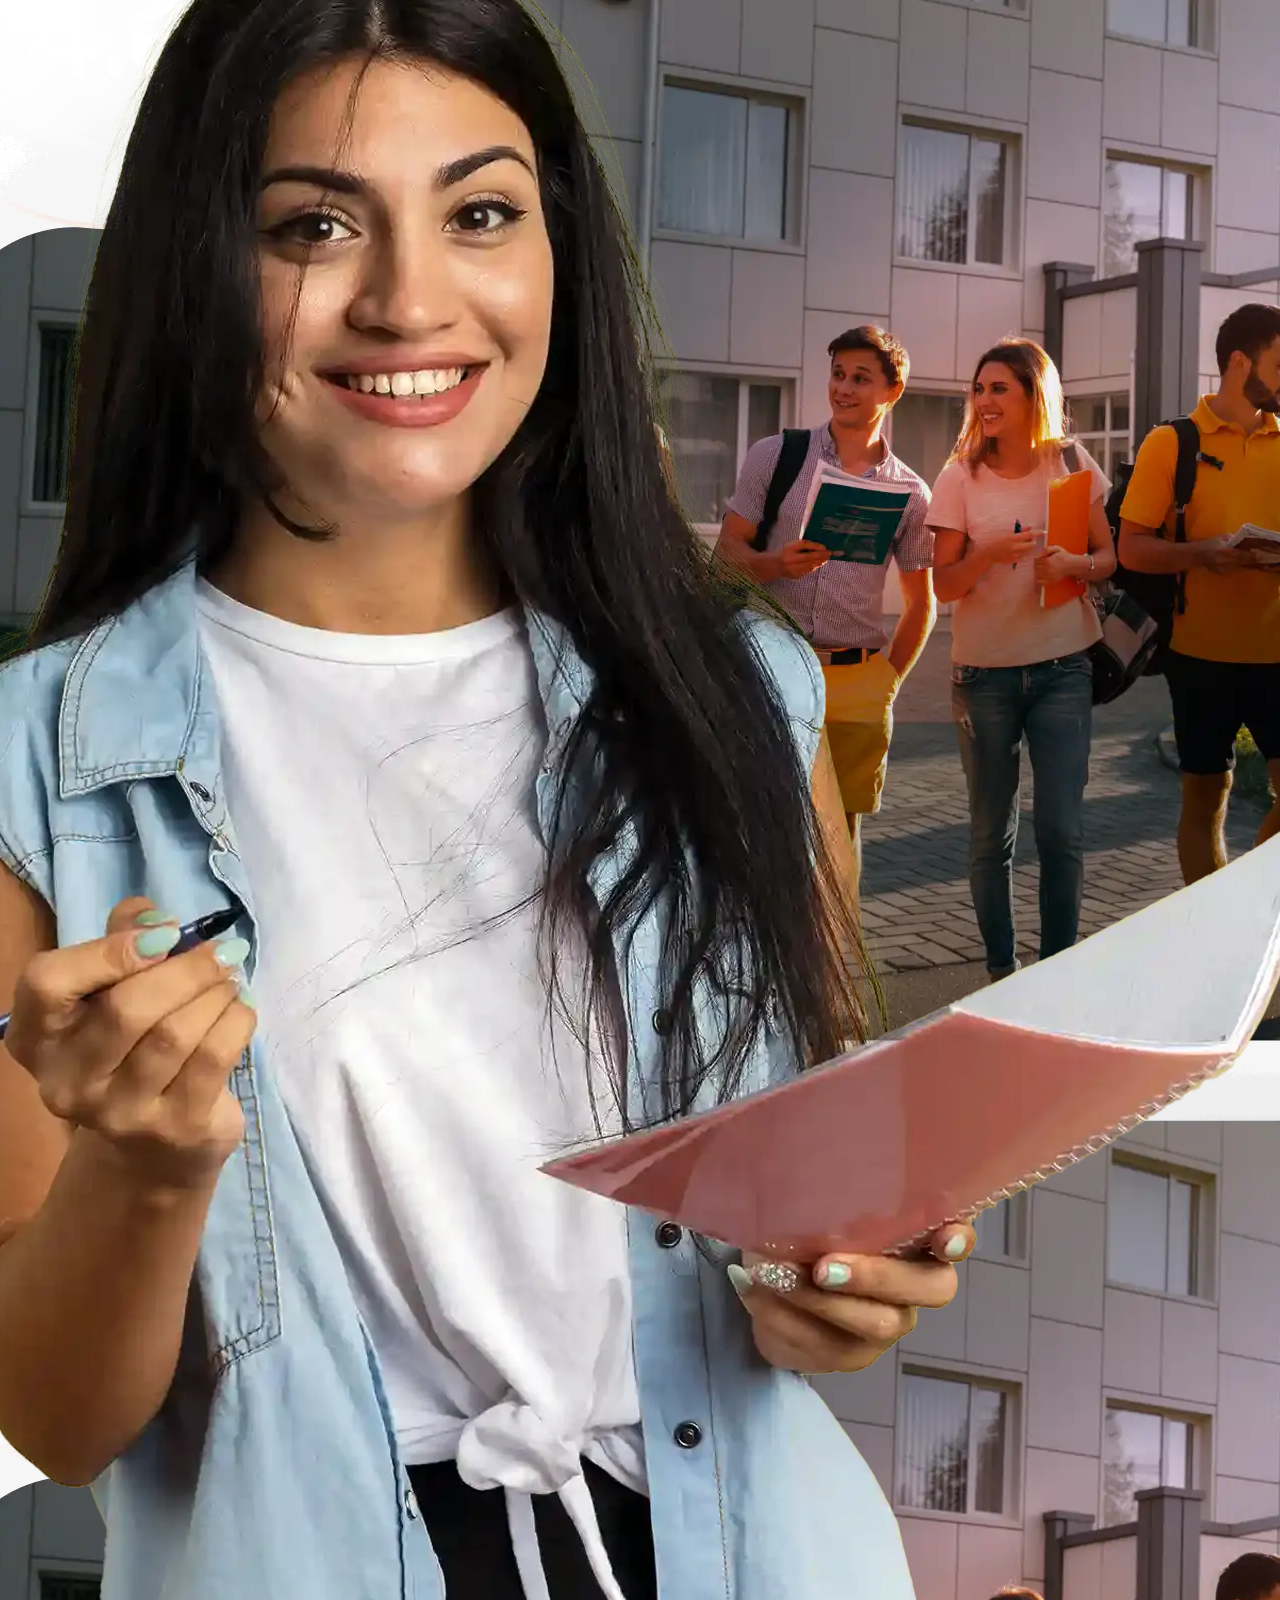
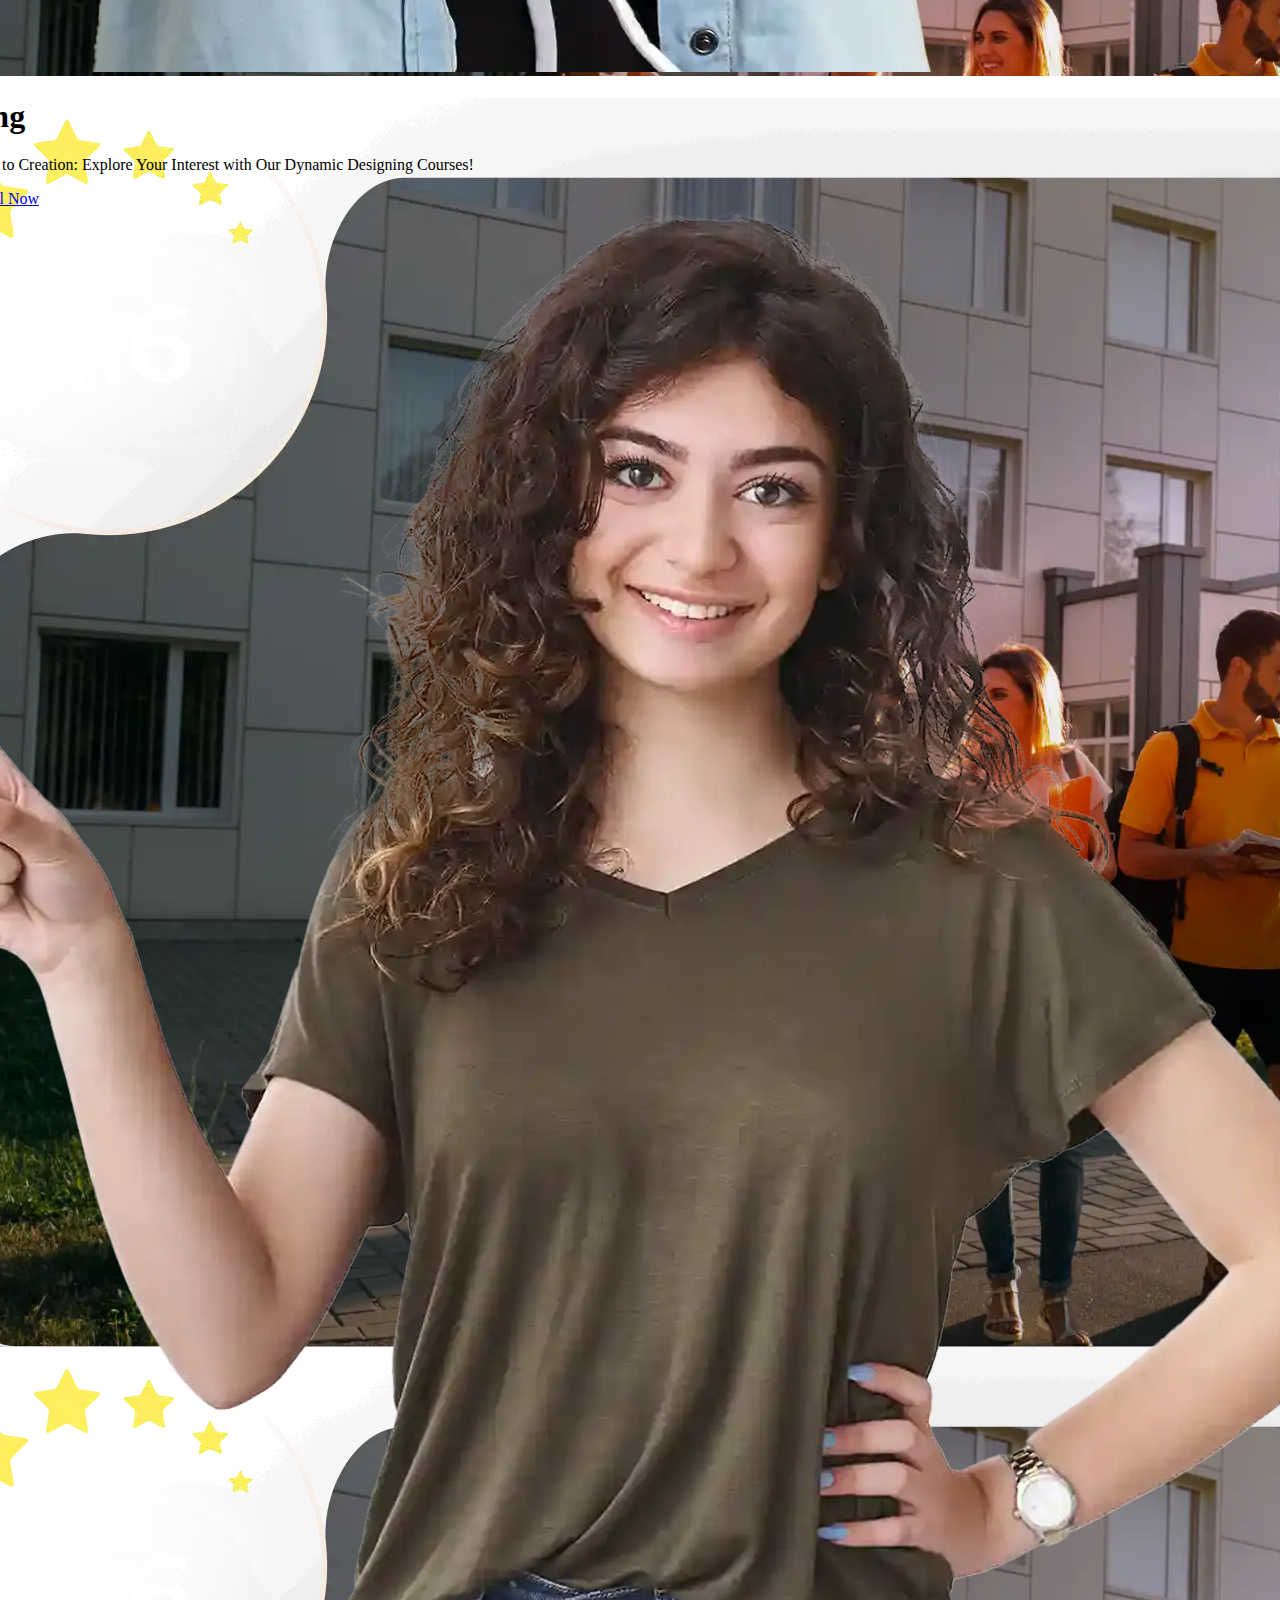
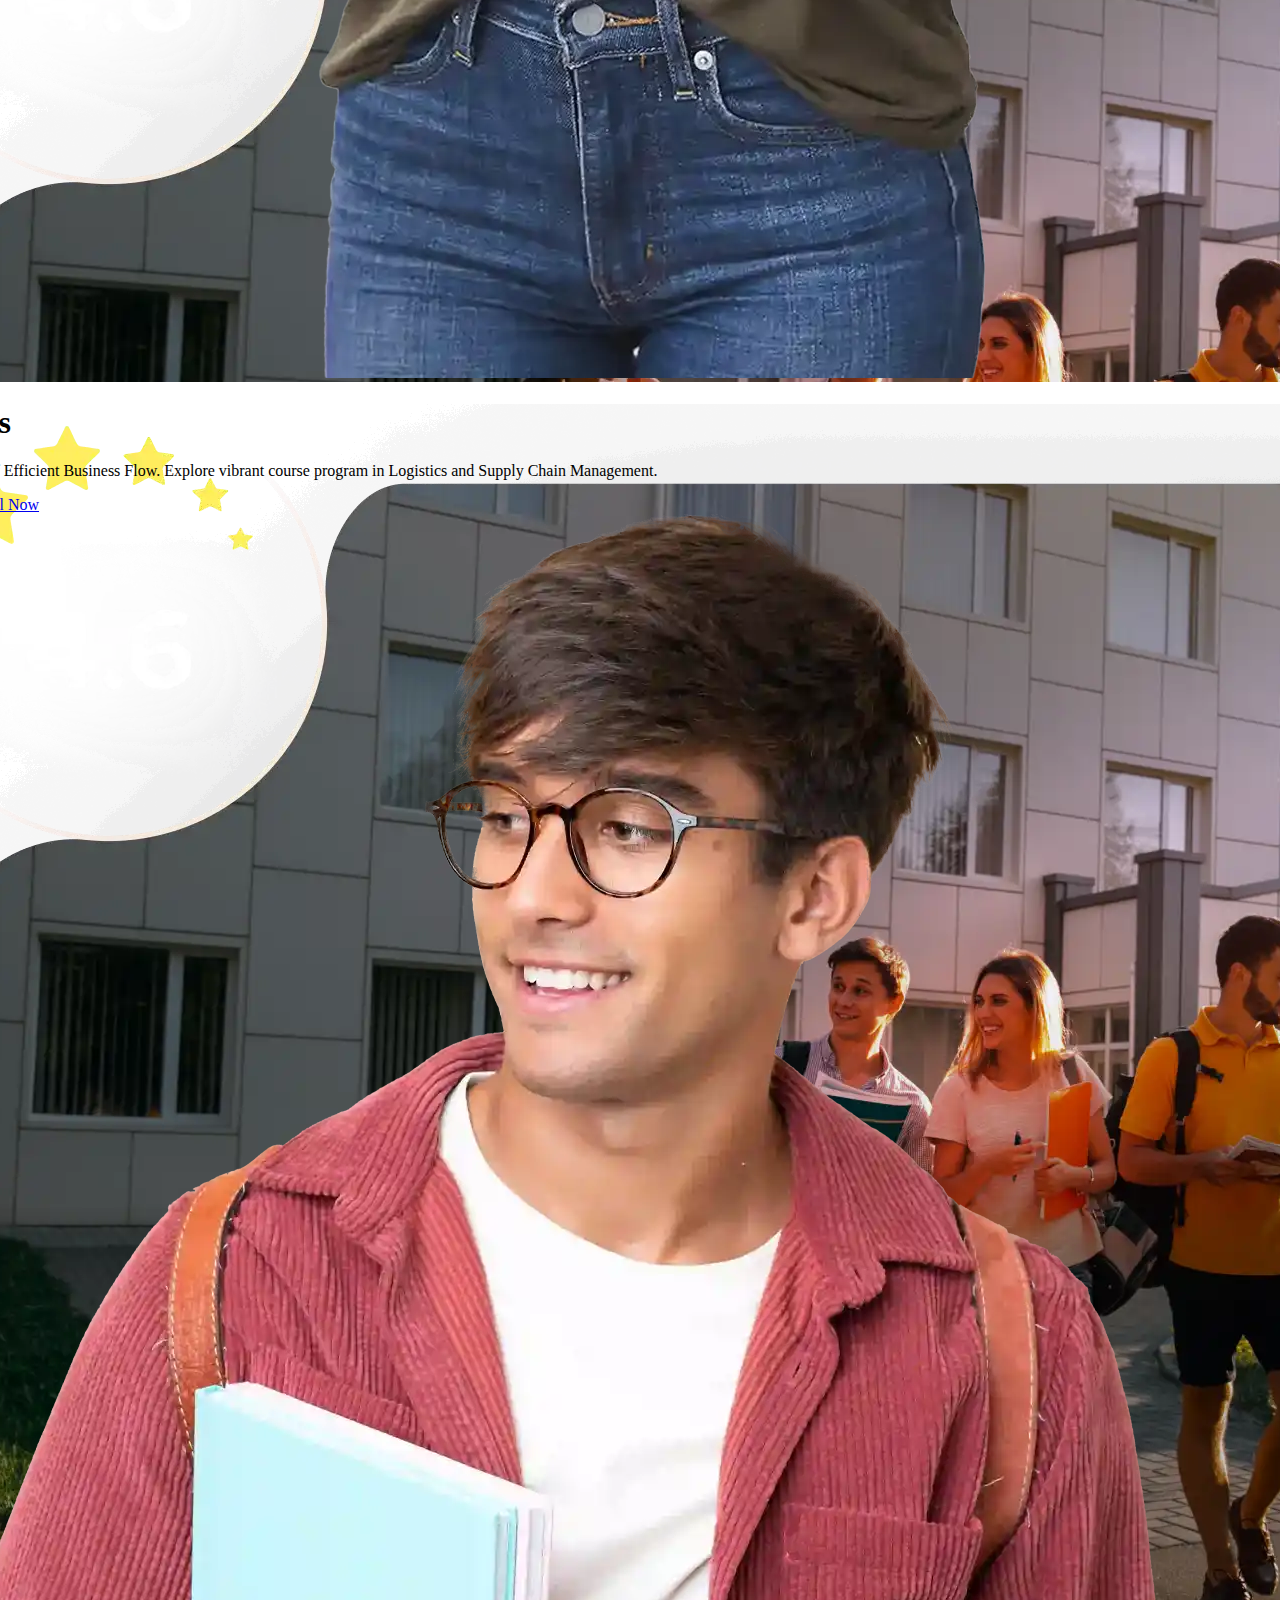
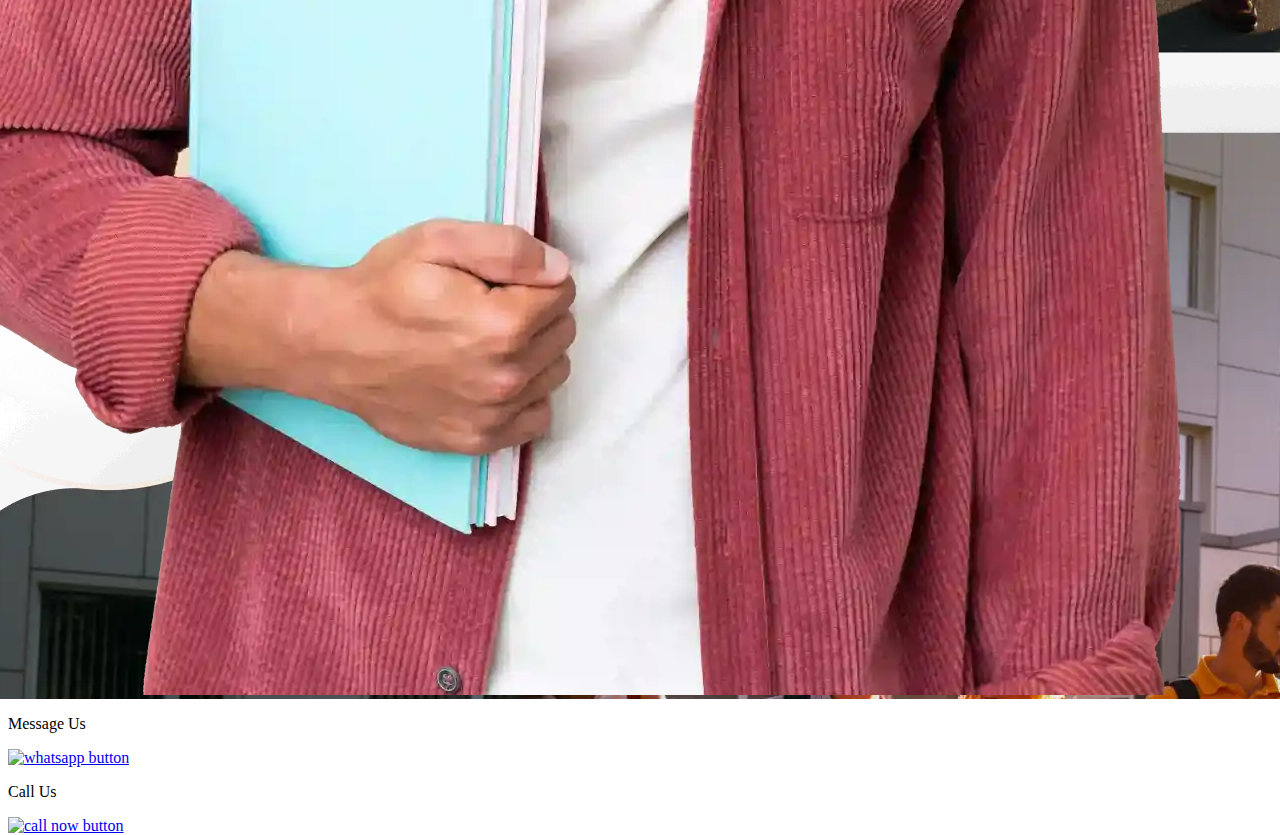
==== commit 5e9125c9: "Update index.html" ====
--- a/index.html
+++ b/index.html
@@ -1,274 +1,218 @@
 <!DOCTYPE html>
 <html lang="en">
-
-<head>
-    <meta charset="UTF-8">
-    <meta http-equiv="X-UA-Compatible" content="IE=edge">
-    <meta name="viewport" content="width=device-width, initial-scale=1.0">
+  <head>
+    <meta charset="UTF-8" />
+    <meta http-equiv="X-UA-Compatible" content="IE=edge" />
+    <meta name="viewport" content="width=device-width, initial-scale=1.0" />
     <title>True Visory</title>
 
-    <link rel="stylesheet" href="css/homeMain.css">
-
-
-</head>
-
-<body>
+    <link rel="stylesheet" href="css/homeMain.css" />
+  </head>
+
+  <body>
     <div class="overlay">
-        <div class="overlayAnimation">
-            <div id="loading"></div>
-        </div>
+      <div class="overlayAnimation">
+        <div id="loading"></div>
+      </div>
     </div>
     <script src="script/loadingAnimation.js"></script>
 
-    <section class="mainSec"
-        style="background: url(assets/banner/home-background.webp);background-position: bottom center;padding-top: 8rem;background-size: cover;background-repeat: no-repeat;padding-bottom: 4rem;">
-        <div style="display: flex;align-items: center;justify-content: center;flex-direction: column;">
-            <div class="header" style="position: absolute; z-index: 110;top: 0;left:0;width: 100%;">
-                <div class="logoSection">
-                    <img src="assets/logos/Frame 676..png"
-                         alt="">
-                </div>
-                <div class="navSection">
-                    <a class="nav " href="index.html">Home</a>
-                    <a class="nav " href="about.html">About Us</a>
-                    <a class="nav" href="careers.html">Career</a>
-                    <a class="nav" href="blogs.html">Blogs</a>
-                    <a class="nav" href="contacts.html">Contact Us</a>
-                    <a class="ctaBtn" href="courses.html">Our Courses</a>
-
-                </div>
-                <img src="assets/icone/Group.svg" class="navHamBurger" alt="">
-            </div>
-            <div class="SliderSection">
-                <div class="mainSlide">
-                </div>
-                <div class="subSlider">
-                </div>
-            </div>
-            <div class="respSlider">
-            </div>
+    <section
+      class="mainSec"
+      style="
+        background: url(assets/banner/home-background.webp);
+        background-position: center;
+        padding-top: 8rem;
+        background-size: cover;
+        background-repeat: no-repeat;
+        /* padding-bottom: 4rem; */
+      "
+    >
+      <div
+        style="
+          display: flex;
+          align-items: center;
+          justify-content: center;
+          flex-direction: column;
+        "
+      >
+        <div
+          class="header"
+          style="position: absolute; z-index: 110; top: 0; left: 0; width: 100%"
+        >
+          <div class="logoSection">
+            <img src="assets/logos/Frame 676..png" alt="" />
+          </div>
+          <div class="navSection">
+            <a class="nav" href="index.html" style="color: white">Home</a>
+            <a class="nav" href="about.html">About Us</a>
+            <a class="nav" href="logistics.html">Logistics</a>
+            <a class="nav" href="accounting.html">Accounting</a>
+            <a class="nav" href="designing.html">Designing</a>
+
+            <a class="nav" href="blogs.html">Blogs</a>
+            <a class="nav" href="contacts.html">Contact Us</a>
+          </div>
+          <img src="assets/icone/Group.svg" class="navHamBurger" alt="" />
         </div>
-
-        <div class="buttons">
-            <span class="prevButton"></span>
-            <span class="nextButton"></span>
+        <div class="SliderSection">
+          <div class="mainSlide"></div>
+          <div class="subSlider"></div>
         </div>
-        <div class="respButtons">
-            <span class="prevButtonResp"></span>
-            <span class="nextButtonResp"></span>
-        </div>
-
-
+        <div class="respSlider"></div>
+      </div>
+
+      <div class="buttons">
+        <span class="prevButton"></span>
+        <span class="nextButton"></span>
+      </div>
+      <div class="respButtons">
+        <span class="prevButtonResp"></span>
+        <span class="nextButtonResp"></span>
+      </div>
     </section>
-</body>
-
-<script>
-    const subSliderContent = [{
-        "title": "Accounting",
-        "contentFull": "Comprehensive accounting course covering financial statements, bookkeeping, budgeting, taxation, auditing, and other essential topics for financial analysis and decision-making.",
-        "contentSmall": "Comprehensive accounting course covering financial statements, bookkeeping, budgeting, taxation, auditing, and other essential topics for financial analysis and decision-making.",
-        "amount": "245k+ Sold",
-        "Link": "accounting.html",
-        "image": "assets/courses/lady-2.webp"
-    },
-    {
-        "title": "Designing",
-        "contentFull": "A creative design course exploring principles of visual communication, graphic design, user experience, and problem-solving for impactful and aesthetically pleasing designs.",
-        "contentSmall": "A creative design course exploring principles of visual communication, graphic design, user experience, and problem-solving for impactful and aesthetically pleasing designs.",
-        "amount": "245k+ Sold",
-        "Link": "designing.html",
-        "image": "assets/courses/lady-3.webp"
-    }, {
-        "title": "Logistics",
-        "contentFull": "Logistics involves managing the flow of goods, services, and information from the point of origin to the point of consumption efficiently and effectively.",
-        "contentSmall": "Logistics involves managing the flow of goods, services, and information from the point of origin to the point of consumption efficiently and effectively.",
-        "amount": "245k+ Sold",
-        "Link": "logistics.html",
-        "image": "assets/courses/lady-4.webp"
-    }]
-    // const subSliderContent = [{
-    //     "title": "School of Film & Animation",
-    //     "contentFull": "Everyone has a story to tell. True Visory School of Film and Animation equips you to make the world hear your narrative.",
-    //     "contentSmall": "Everyone has a story to tell. True Visory School of Film and Animation equips you to make the world hear your narrative.",
-    //     "amount": "245k+ Sold",
-    //     "image": "assets/courses/lady-2.png"
-    // },
-    // {
-    //     "title": "School of Fashion Design",
-    //     "contentFull": "True Visory School of Fashion Design has already established its reputation as the most sought-after institution for fashion designing in Cochin.",
-    //     "contentSmall": "True Visory School of Fashion Design has already established its reputation as the most sought-after institution for fashion designing in Cochin.",
-    //     "amount": "585k+ Sold",
-    //     "image": "assets/courses/lady-4.png"
-    // },
-    // {
-    //     "title": "School of Architecture and Interior Designing",
-    //     "contentFull": "Catering to the needs and demands of contemporary markets, our school has introduced novel conceptions in the sphere of architecture and interior designing.",
-    //     "contentSmall": "Catering to the needs and demands of contemporary markets, our school has introduced novel conceptions in the sphere of architecture and interior designing.",
-    //     "amount": "545k+ Sold",
-    //     "image": "assets/courses/lady-3.png"
-    // },
-    // {
-    //     "title": "Masters in Global Accounting",
-    //     "contentFull": "Master the complexities of Global Accounting with our comprehensive Masters program for a successful international finance career",
-    //     "contentSmall": "Master the complexities of Global Accounting with our comprehensive Masters program for a successful international finance career",
-    //     "amount": "545k+ Sold",
-    //     "image": "assets/courses/lady-2.png"
-    // },
-    // {
-    //     "title": "PGD in Indian & Foreign Accounting",
-    //     "contentFull": "Master the intricacies of Indian & Foreign Accounting with our Diploma program, unlocking diverse career opportunities in global finance and accounting.",
-    //     "contentSmall": "Master the intricacies of Indian & Foreign Accounting with our Diploma program, unlocking diverse career opportunities in global finance and accounting.",
-    //     "amount": "545k+ Sold",
-    //     "image": "assets/courses/lady-4.png"
-    // },
-    // {
-    //     "title": "Diploma in Corporate Accounts and Taxation",
-    //     "contentFull": "Master Corporate Accounts and Taxation with our specialized Diploma, unlocking lucrative finance and tax careers.",
-    //     "contentSmall": "Master Corporate Accounts and Taxation with our specialized Diploma, unlocking lucrative finance and tax careers.",
-    //     "amount": "445k+ Sold",
-    //     "image": "assets/courses/lady-3.png"
-    // },
-    // {
-    //     "title": "Advanced Diploma in Financial Management",
-    //     "contentFull": "Advance your financial management skills with our specialized Advanced Diploma program",
-    //     "contentSmall": "Advance your financial management skills with our specialized Advanced Diploma program",
-    //     "amount": "545k+ Sold",
-    //     "image": "assets/courses/lady-4.png"
-    // },
-    // {
-    //     "title": "SAP FICO",
-    //     "contentFull": "Become proficient in SAP FICO with our comprehensive training program, equipping you with essential financial and controlling skills.",
-    //     "contentSmall": "Become proficient in SAP FICO with our comprehensive training program, equipping you with essential financial and controlling skills.",
-    //     "amount": "545k+ Sold",
-    //     "image": "assets/courses/lady-2.png"
-    // },
-    // {
-    //     "title": "SAP MM",
-    //     "contentFull": "Enhance your Excel skills with our Advanced MS Excel training program, unlocking powerful data analysis and management capabilities.",
-    //     "contentSmall": "Enhance your Excel skills with our Advanced MS Excel training program, unlocking powerful data analysis and management capabilities.",
-    //     "amount": "345k+ Sold",
-    //     "image": "assets/courses/lady-3.png"
-    // }
-    //     ,
-    // {
-    //     "title": "Tally with GST / GCC VAT",
-    //     "contentFull": "Master Tally with GST/GCC VAT for seamless financial management, compliance, and accurate reporting in a dynamic business environment",
-    //     "contentSmall": "Master Tally with GST/GCC VAT for seamless financial management, compliance, and accurate reporting in a dynamic business environment",
-    //     "amount": "345k+ Sold",
-    //     "image": "assets/courses/lady-2.png"
-    // }
-    // ]
-    const mainContainer = document.querySelector('.subSlider');
-    const nextButton = document.querySelector('.nextButton');
-    const prevButton = document.querySelector('.prevButton');
-
+
+    <!-- Chat Call Buttons-->
+    <section>
+      <div class="chatnow">
+        <p class="hide">Message Us</p>
+        <a
+          href="https://api.whatsapp.com/send?1=pt_BR&phone=+919567222268"
+          target="_blank"
+        >
+          <img src="./assets/logos/whatsapp.png" alt="whatsapp button"
+        /></a>
+      </div>
+      <div class="callnow">
+        <p class="hide">Call Us</p>
+        <a href="tel:919567222268">
+          <img src="./assets/logos/callNow.png" alt="call now button"
+        /></a>
+      </div>
+    </section>
+  </body>
+
+  <script>
+    const subSliderContent = [
+      {
+        title: "Accounting",
+        contentFull:
+          "Learn financial management, data analysis, auditing, taxation, decoding and reporting.",
+        contentSmall:
+          "Learn financial management, data analysis, auditing, taxation, decoding and reporting.",
+        amount: "245k+ Sold",
+        Link: "accounting.html",
+        image: "assets/courses/lady-2.webp",
+      },
+      {
+        title: "Designing",
+        contentFull:
+          "From Inspiration to Creation: Explore Your Interest with Our Dynamic Designing Courses!",
+        contentSmall:
+          "From Inspiration to Creation: Explore Your Interest with Our Dynamic Designing Courses!",
+        amount: "245k+ Sold",
+        Link: "designing.html",
+        image: "assets/courses/lady-3.webp",
+      },
+      {
+        title: "Logistics",
+        contentFull:
+          "Master the Art of Efficient Business Flow. Explore vibrant course program in Logistics and Supply Chain Management.",
+        contentSmall:
+          "Master the Art of Efficient Business Flow. Explore vibrant course program in Logistics and Supply Chain Management.",
+        amount: "245k+ Sold",
+        Link: "logistics.html",
+        image: "assets/courses/man-1.webp",
+      },
+    ];
+
+    const mainContainer = document.querySelector(".subSlider");
+    const nextButton = document.querySelector(".nextButton");
+    const prevButton = document.querySelector(".prevButton");
 
     let currentSlide = 0;
 
     function nextSlide() {
+      const numSlides = mainContainer.children.length;
+      currentSlide = (currentSlide + 1) % numSlides;
+      if (currentSlide != subSliderContent.length - 1) {
+        mainContainer.children[currentSlide].scrollIntoView({
+          behavior: "smooth",
+        });
+      } else {
+        mainContainer.children[0].scrollIntoView({
+          behavior: "smooth",
+        });
+      }
+      const mainSlide = document.querySelector(".mainSlide");
+      mainSlide.style.transform = "translate(0,5rem)";
+      mainSlide.style.opacity = "0.3";
+      setTimeout(() => {
+        mainSlideView(currentSlide);
+      }, 300);
+    }
+    function prevSlide() {
+      if (currentSlide != 0) {
         const numSlides = mainContainer.children.length;
-        currentSlide = (currentSlide + 1) % numSlides;
-        if (currentSlide != subSliderContent.length - 1) {
-            mainContainer.children[currentSlide].scrollIntoView({
-                behavior: 'smooth'
-            });
-        } else {
-            mainContainer.children[0].scrollIntoView({
-                behavior: 'smooth'
-            });
-        }
-        const mainSlide = document.querySelector('.mainSlide')
-        mainSlide.style.transform = 'translate(0,5rem)'
-        mainSlide.style.opacity = '0.3'
+        currentSlide = (currentSlide - 1) % numSlides;
+        mainContainer.children[currentSlide].scrollIntoView({
+          behavior: "smooth",
+        });
+        mainSlideView(currentSlide);
+        const mainSlide = document.querySelector(".mainSlide");
+        mainSlide.style.transform = "translate(0,-5rem)";
+        mainSlide.style.opacity = "0.3";
         setTimeout(() => {
-            mainSlideView(currentSlide)
-        }, 300)
-    }
-    function prevSlide() {
-        if (currentSlide != 0) {
-            const numSlides = mainContainer.children.length;
-            currentSlide = (currentSlide - 1) % numSlides;
-            mainContainer.children[currentSlide].scrollIntoView({
-                behavior: 'smooth'
-            });
-            mainSlideView(currentSlide)
-            const mainSlide = document.querySelector('.mainSlide')
-            mainSlide.style.transform = 'translate(0,-5rem)'
-            mainSlide.style.opacity = '0.3'
-            setTimeout(() => {
-                mainSlideView(currentSlide)
-            }, 300)
-        }
-    }
-    // var interval;
-    // interval = setInterval(() => {
-    //     nextSlide();
-    //     nextResp();
-    // }, 4000);
-
-    // document.querySelector('.subSlider').addEventListener('mouseenter', () => {
-    //     clearInterval(interval)
-
-    // })
-    // document.querySelector('.subSlider').addEventListener('mouseleave', () => {
-    //     interval = setInterval(() => {
-    //         nextSlide();
-    //         nextResp();
-    //     }, 1000);
-    // })
-
-    nextButton.addEventListener('click', () => {
-        nextSlide();
-    });
-    prevButton.addEventListener('click', () => {
-        prevSlide();
-    });
-
-    const mainContainerResp = document.querySelector('.respSlider');
-    const nextButtonResp = document.querySelector('.nextButtonResp');
-    const prevButtonResp = document.querySelector('.prevButtonResp');
+          mainSlideView(currentSlide);
+        }, 300);
+      }
+    }
+
+    nextButton.addEventListener("click", () => {
+      nextSlide();
+    });
+    prevButton.addEventListener("click", () => {
+      prevSlide();
+    });
+
+    const mainContainerResp = document.querySelector(".respSlider");
+    const nextButtonResp = document.querySelector(".nextButtonResp");
+    const prevButtonResp = document.querySelector(".prevButtonResp");
     let currentSlideResp = 0;
 
-
     function nextResp() {
+      const numSlides = mainContainerResp.children.length;
+      currentSlideResp = (currentSlideResp + 1) % numSlides;
+      if (currentSlideResp != subSliderContent.length - 1) {
+        mainContainerResp.children[currentSlideResp].scrollIntoView({
+          behavior: "smooth",
+        });
+      } else {
+        mainContainerResp.children[0].scrollIntoView({
+          behavior: "smooth",
+        });
+      }
+    }
+    function prevResp() {
+      if (currentSlideResp != 0) {
         const numSlides = mainContainerResp.children.length;
-        currentSlideResp = (currentSlideResp + 1) % numSlides;
-        if (currentSlideResp != subSliderContent.length - 1) {
-            mainContainerResp.children[currentSlideResp].scrollIntoView({
-                behavior: 'smooth'
-            });
-        } else {
-            mainContainerResp.children[0].scrollIntoView({
-                behavior: 'smooth'
-            });
-        }
-    }
-    function prevResp() {
-        if (currentSlideResp != 0) {
-            const numSlides = mainContainerResp.children.length;
-            currentSlideResp = (currentSlideResp - 1) % numSlides;
-            mainContainerResp.children[currentSlideResp].scrollIntoView({
-                behavior: 'smooth'
-            });
-
-        }
-    }
-    nextButtonResp.addEventListener('click', () => {
-        nextResp()
-    });
-    prevButtonResp.addEventListener('click', () => {
-        prevResp()
-    });
-
-
-
-    const subSlider = document.querySelector('.subSlider')
-
-
-
+        currentSlideResp = (currentSlideResp - 1) % numSlides;
+        mainContainerResp.children[currentSlideResp].scrollIntoView({
+          behavior: "smooth",
+        });
+      }
+    }
+    nextButtonResp.addEventListener("click", () => {
+      nextResp();
+    });
+    prevButtonResp.addEventListener("click", () => {
+      prevResp();
+    });
+
+    const subSlider = document.querySelector(".subSlider");
 
     for (let i = 0; i < subSliderContent.length; i++) {
-        subSlider.innerHTML += `    <div class="subSlide" data="${i}" >
+      subSlider.innerHTML += `    <div class="subSlide" data="${i}" >
                         <div class="subSlideMain" style="background: url(assets/images/banner-1.webp);">
                             <div class="contentSub">
                                 <h1>${subSliderContent[i].title}</h1>
@@ -278,11 +222,11 @@
                             </div>
                             <img src="${subSliderContent[i].image}" alt="">
                         </div>
-                    </div>`
-    }
-    const respSlider = document.querySelector('.respSlider')
+                    </div>`;
+    }
+    const respSlider = document.querySelector(".respSlider");
     for (let i = 0; i < subSliderContent.length; i++) {
-        respSlider.innerHTML += `    <div class="subSlide" data="${i}">
+      respSlider.innerHTML += `    <div class="subSlide" data="${i}">
                         <div class="subSlideMain" style="background: url(assets/images/banner-1.webp);">
                             <div class="contentSub">
                                 <h1>${subSliderContent[i].title}</h1>
@@ -292,17 +236,17 @@
                             </div>
                             <img src="${subSliderContent[i].image}" alt="">
                         </div>
-                    </div>`
+                    </div>`;
     }
     mainContainerResp.children[currentSlideResp].scrollIntoView({
-        behavior: 'smooth'
+      behavior: "smooth",
     });
 
     function mainSlideView(val) {
-        const mainSlide = document.querySelector('.mainSlide')
-        mainSlide.style.transform = 'translate(0,0)'
-        mainSlide.style.opacity = '1'
-        mainSlide.innerHTML = `<div class="mainSlideBanner" style="background: url(assets/images/banner-1.webp);">
+      const mainSlide = document.querySelector(".mainSlide");
+      mainSlide.style.transform = "translate(0,0)";
+      mainSlide.style.opacity = "1";
+      mainSlide.innerHTML = `<div class="mainSlideBanner" style="background: url(assets/images/banner-1.webp);">
                         <img src="${subSliderContent[val].image}" alt="">
                         <div class="content">
                             <h1>${subSliderContent[val].title}</h1>
@@ -310,80 +254,71 @@
                             <span>${subSliderContent[val].amount}</span>
                             <a href="${subSliderContent[val].Link}">Enrol Now</a>
                         </div>
-                    </div>`
+                    </div>`;
     }
     mainSlideView(0);
 
     var interval;
     let slide = true;
     interval = setInterval(() => {
-        if (slide) {
-            nextSlide();
-            nextResp();
-        }
-    }, 4000);
-    let btns = document.querySelector('.buttons').querySelectorAll('span')
+      if (slide) {
+        nextSlide();
+        nextResp();
+      }
+    }, 5000);
+    let btns = document.querySelector(".buttons").querySelectorAll("span");
 
     btns.forEach((item) => {
-        item.addEventListener('mouseenter', () => {
-            slide = false;
-        })
-        item.addEventListener('mouseout', () => {
-            slide = true;
-        })
-    })
-    document.querySelectorAll('.mainSlide').forEach((item) => {
-        item.addEventListener('mouseenter', () => {
-            slide = false;
-        })
-        item.addEventListener('mouseout', () => {
-            slide = true;
-        })
-    })
-
-
-</script>
-<script>
-
-    let btn = document.querySelector('.content').querySelectorAll('span')
+      item.addEventListener("mouseenter", () => {
+        slide = false;
+      });
+      item.addEventListener("mouseout", () => {
+        slide = true;
+      });
+    });
+    document.querySelectorAll(".mainSlide").forEach((item) => {
+      item.addEventListener("mouseenter", () => {
+        slide = false;
+      });
+      item.addEventListener("mouseout", () => {
+        slide = true;
+      });
+    });
+  </script>
+  <script>
+    let btn = document.querySelector(".content").querySelectorAll("span");
     btn.forEach((item) => {
-        item.addEventListener('click', () => {
-            window.location.href = 'blogSingle.html'
-        })
-    })
-
-    const navHamBurger = document.querySelector('.navHamBurger')
-    const header = document.querySelector('.header')
-    let navState = false
-    navHamBurger.addEventListener('click', () => {
-        if (!navState) {
-            header.style.height = '25rem'
-            header.style.backgroundColor = 'rgb(106 96 116)'
-            navState = true;
-        } else {
-            header.style.height = '6rem'
-            header.style.backgroundColor = 'transparent'
-
-            navState = false;
-        }
-
-    })
-    document.querySelectorAll('.nav').forEach((item) => {
-        item.style.color = '#CFC0DE'
-    });
-    document.querySelectorAll('.nav')[0].style.color = 'white';
-
-
-
-</script>
-<script>
+      item.addEventListener("click", () => {
+        window.location.href = "blogSingle.html";
+      });
+    });
+
+    const navHamBurger = document.querySelector(".navHamBurger");
+    const header = document.querySelector(".header");
+    header.style.height = "5rem";
+    let navState = false;
+    navHamBurger.addEventListener("click", () => {
+      if (!navState) {
+        header.style.height = "25rem";
+        header.style.backgroundColor = "rgb(106 96 116)";
+        navState = true;
+      } else {
+        header.style.height = "5rem";
+        header.style.backgroundColor = "transparent";
+
+        navState = false;
+      }
+    });
+    document.querySelectorAll(".nav").forEach((item) => {
+      item.style.color = "#CFC0DE";
+    });
+    document.querySelectorAll(".nav")[0].style.color = "white";
+  </script>
+  <script>
     function singleCourse() {
-        window.location.href = "/animation.html"
-    }
-</script>
-<script>
-
-</script>
-<script src="script/header.js"></script>
-
+      window.location.href = "/animation.html";
+    }
+  </script>
+  <script></script>
+  <script src="script/header.js"></script>
 </html>
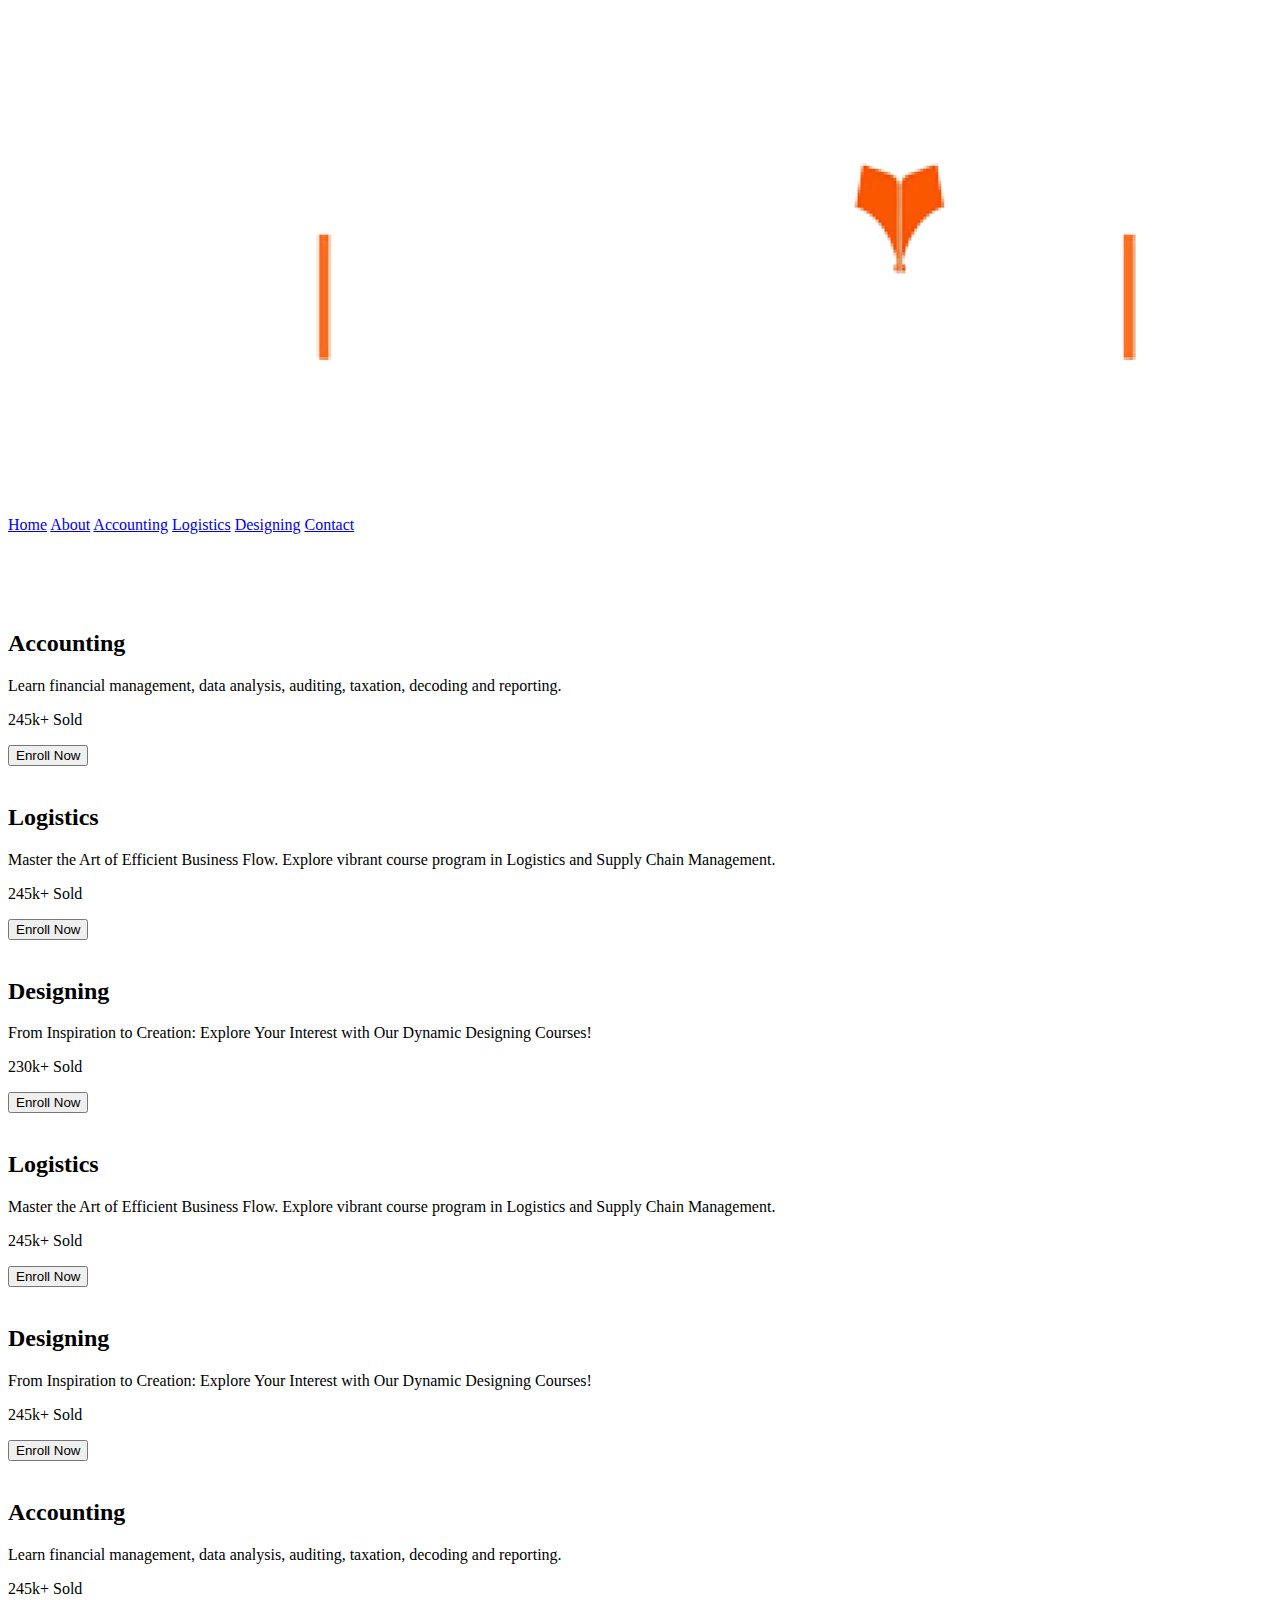
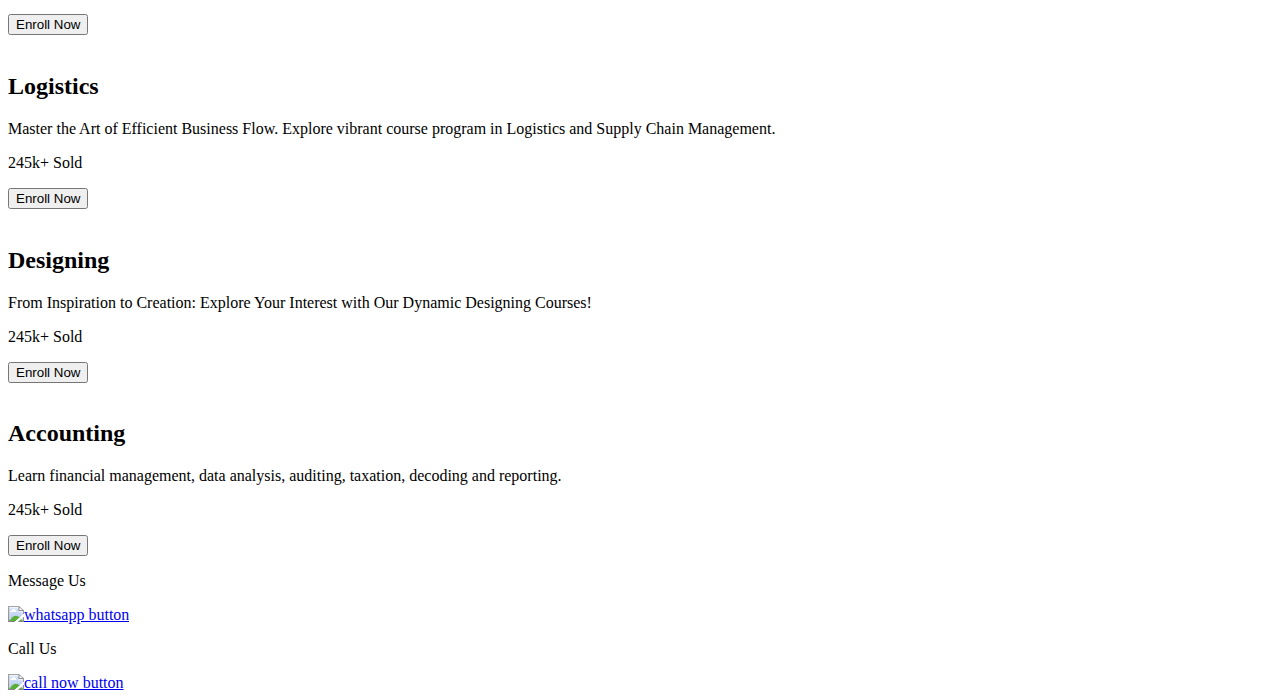
==== commit 2cc50628: "Add files via upload" ====
--- a/index.html
+++ b/index.html
@@ -1,324 +1,312 @@
-<!DOCTYPE html>
-<html lang="en">
-  <head>
-    <meta charset="UTF-8" />
-    <meta http-equiv="X-UA-Compatible" content="IE=edge" />
-    <meta name="viewport" content="width=device-width, initial-scale=1.0" />
-    <title>True Visory</title>
-
-    <link rel="stylesheet" href="css/homeMain.css" />
-  </head>
-
-  <body>
-    <div class="overlay">
-      <div class="overlayAnimation">
-        <div id="loading"></div>
-      </div>
-    </div>
-    <script src="script/loadingAnimation.js"></script>
-
-    <section
-      class="mainSec"
-      style="
-        background: url(assets/banner/home-background.webp);
-        background-position: center;
-        padding-top: 8rem;
-        background-size: cover;
-        background-repeat: no-repeat;
-        /* padding-bottom: 4rem; */
-      "
-    >
-      <div
-        style="
-          display: flex;
-          align-items: center;
-          justify-content: center;
-          flex-direction: column;
-        "
-      >
-        <div
-          class="header"
-          style="position: absolute; z-index: 110; top: 0; left: 0; width: 100%"
-        >
-          <div class="logoSection">
-            <img src="assets/logos/Frame 676..png" alt="" />
-          </div>
-          <div class="navSection">
-            <a class="nav" href="index.html" style="color: white">Home</a>
-            <a class="nav" href="about.html">About Us</a>
-            <a class="nav" href="logistics.html">Logistics</a>
-            <a class="nav" href="accounting.html">Accounting</a>
-            <a class="nav" href="designing.html">Designing</a>
-
-            <a class="nav" href="blogs.html">Blogs</a>
-            <a class="nav" href="contacts.html">Contact Us</a>
-          </div>
-          <img src="assets/icone/Group.svg" class="navHamBurger" alt="" />
-        </div>
-        <div class="SliderSection">
-          <div class="mainSlide"></div>
-          <div class="subSlider"></div>
-        </div>
-        <div class="respSlider"></div>
-      </div>
-
-      <div class="buttons">
-        <span class="prevButton"></span>
-        <span class="nextButton"></span>
-      </div>
-      <div class="respButtons">
-        <span class="prevButtonResp"></span>
-        <span class="nextButtonResp"></span>
-      </div>
-    </section>
-
-    <!-- Chat Call Buttons-->
-    <section>
-      <div class="chatnow">
-        <p class="hide">Message Us</p>
-        <a
-          href="https://api.whatsapp.com/send?1=pt_BR&phone=+919567222268"
-          target="_blank"
-        >
-          <img src="./assets/logos/whatsapp.png" alt="whatsapp button"
-        /></a>
-      </div>
-      <div class="callnow">
-        <p class="hide">Call Us</p>
-        <a href="tel:919567222268">
-          <img src="./assets/logos/callNow.png" alt="call now button"
-        /></a>
-      </div>
-    </section>
-  </body>
-
-  <script>
-    const subSliderContent = [
-      {
-        title: "Accounting",
-        contentFull:
-          "Learn financial management, data analysis, auditing, taxation, decoding and reporting.",
-        contentSmall:
-          "Learn financial management, data analysis, auditing, taxation, decoding and reporting.",
-        amount: "245k+ Sold",
-        Link: "accounting.html",
-        image: "assets/courses/lady-2.webp",
-      },
-      {
-        title: "Designing",
-        contentFull:
-          "From Inspiration to Creation: Explore Your Interest with Our Dynamic Designing Courses!",
-        contentSmall:
-          "From Inspiration to Creation: Explore Your Interest with Our Dynamic Designing Courses!",
-        amount: "245k+ Sold",
-        Link: "designing.html",
-        image: "assets/courses/lady-3.webp",
-      },
-      {
-        title: "Logistics",
-        contentFull:
-          "Master the Art of Efficient Business Flow. Explore vibrant course program in Logistics and Supply Chain Management.",
-        contentSmall:
-          "Master the Art of Efficient Business Flow. Explore vibrant course program in Logistics and Supply Chain Management.",
-        amount: "245k+ Sold",
-        Link: "logistics.html",
-        image: "assets/courses/man-1.webp",
-      },
-    ];
-
-    const mainContainer = document.querySelector(".subSlider");
-    const nextButton = document.querySelector(".nextButton");
-    const prevButton = document.querySelector(".prevButton");
-
-    let currentSlide = 0;
-
-    function nextSlide() {
-      const numSlides = mainContainer.children.length;
-      currentSlide = (currentSlide + 1) % numSlides;
-      if (currentSlide != subSliderContent.length - 1) {
-        mainContainer.children[currentSlide].scrollIntoView({
-          behavior: "smooth",
-        });
-      } else {
-        mainContainer.children[0].scrollIntoView({
-          behavior: "smooth",
-        });
-      }
-      const mainSlide = document.querySelector(".mainSlide");
-      mainSlide.style.transform = "translate(0,5rem)";
-      mainSlide.style.opacity = "0.3";
-      setTimeout(() => {
-        mainSlideView(currentSlide);
-      }, 300);
-    }
-    function prevSlide() {
-      if (currentSlide != 0) {
-        const numSlides = mainContainer.children.length;
-        currentSlide = (currentSlide - 1) % numSlides;
-        mainContainer.children[currentSlide].scrollIntoView({
-          behavior: "smooth",
-        });
-        mainSlideView(currentSlide);
-        const mainSlide = document.querySelector(".mainSlide");
-        mainSlide.style.transform = "translate(0,-5rem)";
-        mainSlide.style.opacity = "0.3";
-        setTimeout(() => {
-          mainSlideView(currentSlide);
-        }, 300);
-      }
-    }
-
-    nextButton.addEventListener("click", () => {
-      nextSlide();
-    });
-    prevButton.addEventListener("click", () => {
-      prevSlide();
-    });
-
-    const mainContainerResp = document.querySelector(".respSlider");
-    const nextButtonResp = document.querySelector(".nextButtonResp");
-    const prevButtonResp = document.querySelector(".prevButtonResp");
-    let currentSlideResp = 0;
-
-    function nextResp() {
-      const numSlides = mainContainerResp.children.length;
-      currentSlideResp = (currentSlideResp + 1) % numSlides;
-      if (currentSlideResp != subSliderContent.length - 1) {
-        mainContainerResp.children[currentSlideResp].scrollIntoView({
-          behavior: "smooth",
-        });
-      } else {
-        mainContainerResp.children[0].scrollIntoView({
-          behavior: "smooth",
-        });
-      }
-    }
-    function prevResp() {
-      if (currentSlideResp != 0) {
-        const numSlides = mainContainerResp.children.length;
-        currentSlideResp = (currentSlideResp - 1) % numSlides;
-        mainContainerResp.children[currentSlideResp].scrollIntoView({
-          behavior: "smooth",
-        });
-      }
-    }
-    nextButtonResp.addEventListener("click", () => {
-      nextResp();
-    });
-    prevButtonResp.addEventListener("click", () => {
-      prevResp();
-    });
-
-    const subSlider = document.querySelector(".subSlider");
-
-    for (let i = 0; i < subSliderContent.length; i++) {
-      subSlider.innerHTML += `    <div class="subSlide" data="${i}" >
-                        <div class="subSlideMain" style="background: url(assets/images/banner-1.webp);">
-                            <div class="contentSub">
-                                <h1>${subSliderContent[i].title}</h1>
-                                <p>${subSliderContent[i].contentSmall}</p>
-                                <span>${subSliderContent[i].amount}</span>
-                                <a href=${subSliderContent[i].Link}>Enrol Now</a>
-                            </div>
-                            <img src="${subSliderContent[i].image}" alt="">
-                        </div>
-                    </div>`;
-    }
-    const respSlider = document.querySelector(".respSlider");
-    for (let i = 0; i < subSliderContent.length; i++) {
-      respSlider.innerHTML += `    <div class="subSlide" data="${i}">
-                        <div class="subSlideMain" style="background: url(assets/images/banner-1.webp);">
-                            <div class="contentSub">
-                                <h1>${subSliderContent[i].title}</h1>
-                                <p>${subSliderContent[i].contentSmall}</p>
-                                <span>${subSliderContent[i].amount}</span>
-                                <a href=${subSliderContent[i].Link}>Enrol Now</a>
-                            </div>
-                            <img src="${subSliderContent[i].image}" alt="">
-                        </div>
-                    </div>`;
-    }
-    mainContainerResp.children[currentSlideResp].scrollIntoView({
-      behavior: "smooth",
-    });
-
-    function mainSlideView(val) {
-      const mainSlide = document.querySelector(".mainSlide");
-      mainSlide.style.transform = "translate(0,0)";
-      mainSlide.style.opacity = "1";
-      mainSlide.innerHTML = `<div class="mainSlideBanner" style="background: url(assets/images/banner-1.webp);">
-                        <img src="${subSliderContent[val].image}" alt="">
-                        <div class="content">
-                            <h1>${subSliderContent[val].title}</h1>
-                            <p>${subSliderContent[val].contentFull}</p>
-                            <span>${subSliderContent[val].amount}</span>
-                            <a href="${subSliderContent[val].Link}">Enrol Now</a>
-                        </div>
-                    </div>`;
-    }
-    mainSlideView(0);
-
-    var interval;
-    let slide = true;
-    interval = setInterval(() => {
-      if (slide) {
-        nextSlide();
-        nextResp();
-      }
-    }, 5000);
-    let btns = document.querySelector(".buttons").querySelectorAll("span");
-
-    btns.forEach((item) => {
-      item.addEventListener("mouseenter", () => {
-        slide = false;
-      });
-      item.addEventListener("mouseout", () => {
-        slide = true;
-      });
-    });
-    document.querySelectorAll(".mainSlide").forEach((item) => {
-      item.addEventListener("mouseenter", () => {
-        slide = false;
-      });
-      item.addEventListener("mouseout", () => {
-        slide = true;
-      });
-    });
-  </script>
-  <script>
-    let btn = document.querySelector(".content").querySelectorAll("span");
-    btn.forEach((item) => {
-      item.addEventListener("click", () => {
-        window.location.href = "blogSingle.html";
-      });
-    });
-
-    const navHamBurger = document.querySelector(".navHamBurger");
-    const header = document.querySelector(".header");
-    header.style.height = "5rem";
-    let navState = false;
-    navHamBurger.addEventListener("click", () => {
-      if (!navState) {
-        header.style.height = "25rem";
-        header.style.backgroundColor = "rgb(106 96 116)";
-        navState = true;
-      } else {
-        header.style.height = "5rem";
-        header.style.backgroundColor = "transparent";
-
-        navState = false;
-      }
-    });
-    document.querySelectorAll(".nav").forEach((item) => {
-      item.style.color = "#CFC0DE";
-    });
-    document.querySelectorAll(".nav")[0].style.color = "white";
-  </script>
-  <script>
-    function singleCourse() {
-      window.location.href = "/animation.html";
-    }
-  </script>
-  <script></script>
-  <script src="script/header.js"></script>
-</html>
+<!DOCTYPE html>
+<html lang="en">
+  <head>
+    <meta charset="UTF-8" />
+    <meta name="viewport" content="width=device-width, initial-scale=1.0" />
+    <title>True Visory Home</title>
+
+    <link
+      href="https://cdn.jsdelivr.net/npm/bootstrap@5.0.2/dist/css/bootstrap.min.css"
+      rel="stylesheet"
+      integrity="sha384-EVSTQN3/azprG1Anm3QDgpJLIm9Nao0Yz1ztcQTwFspd3yD65VohhpuuCOmLASjC"
+      crossorigin="anonymous"
+    />
+
+    <link rel="stylesheet" href="./css/indexNew.css" />
+    <link rel="stylesheet" href="./css/swiper-bundle.min.css" />
+
+    <link
+      rel="stylesheet"
+      href="https://cdnjs.cloudflare.com/ajax/libs/font-awesome/6.4.0/css/all.min.css"
+      integrity="sha512-iecdLmaskl7CVkqkXNQ/ZH/XLlvWZOJyj7Yy7tcenmpD1ypASozpmT/E0iPtmFIB46ZmdtAc9eNBvH0H/ZpiBw=="
+      crossorigin="anonymous"
+      referrerpolicy="no-referrer"
+    />
+  </head>
+  <body>
+    <!-- Navigation Starts -->
+    <section class="navi-all">
+      <div class="logo-img">
+        <img class="tv-logo" src="./assets/logo/Frame 676..png" alt="" />
+      </div>
+      <div class="navi-links dropdown-content" id="myDropdown">
+        <a class="active" href="index.html">Home</a>
+        <a href="about.html">About</a>
+        <a href="accounting.html">Accounting</a>
+        <a href="logistics">Logistics</a>
+        <a href="designing.html">Designing</a>
+        <a href="contacts.html">Contact</a>
+      </div>
+      <img
+        class="fa-solid fa-bars dropbtn"
+        onclick="myFunction()"
+        src="./assets/icone/Group.svg"
+        alt=""
+      />
+      <!-- <i class="fa-solid fa-bars dropbtn" onclick="myFunction()"></i> -->
+    </section>
+    <!-- Navigation Ends -->
+
+    <!-- Banner Starts -->
+    <section class="bannerSec">
+      <img src="./assets/banner/home-background.webp" alt="" />
+      <div class="slidings-row">
+        <div class="main-slide">
+          <div class="swiper bannerSlider">
+            <div class="swiper-wrapper">
+              <div class="swiper-slide">
+                <div class="single-slide">
+                  <img
+                    class="img-fluid"
+                    src="./assets/NewBanner-home/accounting.webp"
+                    alt=""
+                  />
+                  <div class="text-box">
+                    <h2>Accounting</h2>
+                    <p>
+                      Learn financial management, data analysis, auditing,
+                      taxation, decoding and reporting.
+                    </p>
+                    <div class="btnNdTxt">
+                      <p>245k+ Sold</p>
+                      <button>Enroll Now</button>
+                    </div>
+                  </div>
+                </div>
+              </div>
+              <div class="swiper-slide">
+                <div class="single-slide">
+                  <img
+                    class="img-fluid"
+                    src="./assets/NewBanner-home/logistics.webp"
+                    alt=""
+                  />
+                  <div class="text-box">
+                    <h2>Logistics</h2>
+                    <p>
+                      Master the Art of Efficient Business Flow. Explore vibrant
+                      course program in Logistics and Supply Chain Management.
+                    </p>
+                    <div class="btnNdTxt">
+                      <p>245k+ Sold</p>
+                      <button>Enroll Now</button>
+                    </div>
+                  </div>
+                </div>
+              </div>
+              <div class="swiper-slide">
+                <div class="single-slide">
+                  <img
+                    class="img-fluid"
+                    src="./assets/NewBanner-home/designing.webp"
+                    alt=""
+                  />
+                  <div class="text-box">
+                    <h2>Designing</h2>
+                    <p>
+                      From Inspiration to Creation: Explore Your Interest with
+                      Our Dynamic Designing Courses!
+                    </p>
+                    <div class="btnNdTxt">
+                      <p>230k+ Sold</p>
+                      <button>Enroll Now</button>
+                    </div>
+                  </div>
+                </div>
+              </div>
+            </div>
+          </div>
+          <div class="slidings-nav">
+            <div class="go-lft swiper-nav-prv-hom-main"></div>
+            <div class="go-rit swiper-nav-nxt-hom-main"></div>
+          </div>
+        </div>
+        <div class="sideslide">
+          <div class="swiper sideSlider">
+            <div class="swiper-wrapper">
+              <div class="swiper-slide">
+                <div class="single-side-slide">
+                  <img
+                    class="img-fluid"
+                    src="./assets/NewBanner-home/logistics.webp"
+                    alt=""
+                  />
+                  <div class="text-box-side">
+                    <h2>Logistics</h2>
+                    <p>
+                      Master the Art of Efficient Business Flow. Explore vibrant
+                      course program in Logistics and Supply Chain Management.
+                    </p>
+                    <div class="btnNdTxt">
+                      <p>245k+ Sold</p>
+                      <button>Enroll Now</button>
+                    </div>
+                  </div>
+                </div>
+              </div>
+
+              <div class="swiper-slide">
+                <div class="single-side-slide">
+                  <img
+                    class="img-fluid"
+                    src="./assets/NewBanner-home/designing.webp"
+                    alt=""
+                  />
+                  <div class="text-box-side">
+                    <h2>Designing</h2>
+                    <p>
+                      From Inspiration to Creation: Explore Your Interest with
+                      Our Dynamic Designing Courses!
+                    </p>
+                    <div class="btnNdTxt">
+                      <p>245k+ Sold</p>
+                      <button>Enroll Now</button>
+                    </div>
+                  </div>
+                </div>
+              </div>
+
+              <div class="swiper-slide">
+                <div class="single-side-slide">
+                  <img
+                    class="img-fluid"
+                    src="./assets/NewBanner-home/accounting.webp"
+                    alt=""
+                  />
+                  <div class="text-box-side">
+                    <h2>Accounting</h2>
+                    <p>
+                      Learn financial management, data analysis, auditing,
+                      taxation, decoding and reporting.
+                    </p>
+                    <div class="btnNdTxt">
+                      <p>245k+ Sold</p>
+                      <button>Enroll Now</button>
+                    </div>
+                  </div>
+                </div>
+              </div>
+
+              <div class="swiper-slide">
+                <div class="single-side-slide">
+                  <img
+                    class="img-fluid"
+                    src="./assets/NewBanner-home/logistics.webp"
+                    alt=""
+                  />
+                  <div class="text-box-side">
+                    <h2>Logistics</h2>
+                    <p>
+                      Master the Art of Efficient Business Flow. Explore vibrant
+                      course program in Logistics and Supply Chain Management.
+                    </p>
+                    <div class="btnNdTxt">
+                      <p>245k+ Sold</p>
+                      <button>Enroll Now</button>
+                    </div>
+                  </div>
+                </div>
+              </div>
+
+              <div class="swiper-slide">
+                <div class="single-side-slide">
+                  <img
+                    class="img-fluid"
+                    src="./assets/NewBanner-home/designing.webp"
+                    alt=""
+                  />
+                  <div class="text-box-side">
+                    <h2>Designing</h2>
+                    <p>
+                      From Inspiration to Creation: Explore Your Interest with
+                      Our Dynamic Designing Courses!
+                    </p>
+                    <div class="btnNdTxt">
+                      <p>245k+ Sold</p>
+                      <button>Enroll Now</button>
+                    </div>
+                  </div>
+                </div>
+              </div>
+
+              <div class="swiper-slide">
+                <div class="single-side-slide">
+                  <img
+                    class="img-fluid"
+                    src="./assets/NewBanner-home/accounting.webp"
+                    alt=""
+                  />
+                  <div class="text-box-side">
+                    <h2>Accounting</h2>
+                    <p>
+                      Learn financial management, data analysis, auditing,
+                      taxation, decoding and reporting.
+                    </p>
+                    <div class="btnNdTxt">
+                      <p>245k+ Sold</p>
+                      <button>Enroll Now</button>
+                    </div>
+                  </div>
+                </div>
+              </div>
+            </div>
+          </div>
+        </div>
+      </div>
+    </section>
+    <!-- Banner Ends -->
+
+    <!-- Chat Call Buttons-->
+    <section>
+      <div class="chatnow">
+        <p class="hide">Message Us</p>
+        <a
+          href="https://api.whatsapp.com/send?1=pt_BR&phone=+919567222268"
+          target="_blank"
+        >
+          <img src="./assets/logos/whatsapp.png" alt="whatsapp button"
+        /></a>
+      </div>
+      <div class="callnow">
+        <p class="hide">Call Us</p>
+        <a href="tel:919567222268">
+          <img src="./assets/logos/callNow.png" alt="call now button"
+        /></a>
+      </div>
+    </section>
+    <!-- Chat Call Buttons Ends-->
+
+    <script
+      src="https://cdn.jsdelivr.net/npm/bootstrap@5.0.2/dist/js/bootstrap.bundle.min.js"
+      integrity="sha384-MrcW6ZMFYlzcLA8Nl+NtUVF0sA7MsXsP1UyJoMp4YLEuNSfAP+JcXn/tWtIaxVXM"
+      crossorigin="anonymous"
+    ></script>
+
+    <script src="./script/swiper-bundle.min.js"></script>
+    <script src="./script/script.js"></script>
+    <script src="./script/sideSlide.js"></script>
+
+    <script>
+      /* When the user clicks on the button, 
+      toggle between hiding and showing the dropdown content */
+      function myFunction() {
+        document.getElementById("myDropdown").classList.toggle("show");
+        const cat = document.getElementsByClassName("dropdown-content");
+      }
+
+      // Close the dropdown if the user clicks outside of it
+      window.onclick = function (event) {
+        if (!event.target.matches(".dropbtn")) {
+          var dropdowns = document.getElementsByClassName("dropdown-content");
+          var i;
+          for (i = 0; i < dropdowns.length; i++) {
+            var openDropdown = dropdowns[i];
+            if (openDropdown.classList.contains("show")) {
+              openDropdown.classList.remove("show");
+            }
+          }
+        }
+      };
+    </script>
+  </body>
+</html>
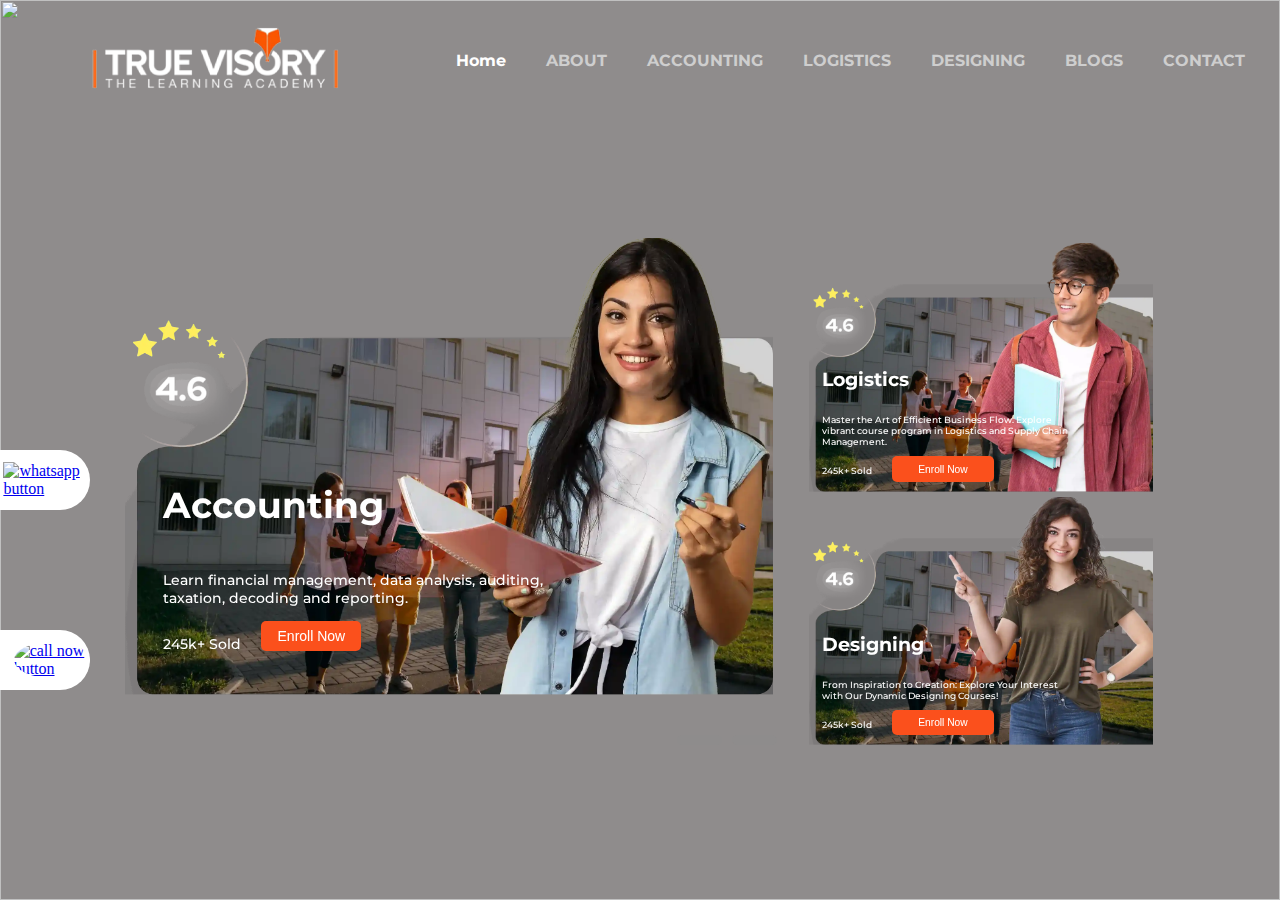
==== commit c6fddb4c: "Add files via upload" ====
--- a/index.html
+++ b/index.html
@@ -31,11 +31,12 @@
       </div>
       <div class="navi-links dropdown-content" id="myDropdown">
         <a class="active" href="index.html">Home</a>
-        <a href="about.html">About</a>
-        <a href="accounting.html">Accounting</a>
-        <a href="logistics">Logistics</a>
-        <a href="designing.html">Designing</a>
-        <a href="contacts.html">Contact</a>
+        <a href="about.html">ABOUT</a>
+        <a href="accounting.html">ACCOUNTING</a>
+        <a href="logistics">LOGISTICS</a>
+        <a href="designing.html">DESIGNING</a>
+        <a href="blogs.html">BLOGS</a>
+        <a href="contacts.html">CONTACT</a>
       </div>
       <img
         class="fa-solid fa-bars dropbtn"
@@ -69,7 +70,7 @@
                     </p>
                     <div class="btnNdTxt">
                       <p>245k+ Sold</p>
-                      <button>Enroll Now</button>
+                      <a href="accounting.html"><button>Enroll Now</button></a>
                     </div>
                   </div>
                 </div>
@@ -89,7 +90,7 @@
                     </p>
                     <div class="btnNdTxt">
                       <p>245k+ Sold</p>
-                      <button>Enroll Now</button>
+                      <a href="logistics.html"><button>Enroll Now</button></a>
                     </div>
                   </div>
                 </div>
@@ -109,7 +110,7 @@
                     </p>
                     <div class="btnNdTxt">
                       <p>230k+ Sold</p>
-                      <button>Enroll Now</button>
+                      <a href="designing.html"><button>Enroll Now</button></a>
                     </div>
                   </div>
                 </div>
@@ -139,7 +140,7 @@
                     </p>
                     <div class="btnNdTxt">
                       <p>245k+ Sold</p>
-                      <button>Enroll Now</button>
+                      <a href="logistics.html"><button>Enroll Now</button></a>
                     </div>
                   </div>
                 </div>
@@ -160,7 +161,7 @@
                     </p>
                     <div class="btnNdTxt">
                       <p>245k+ Sold</p>
-                      <button>Enroll Now</button>
+                      <a href="designing.html"><button>Enroll Now</button></a>
                     </div>
                   </div>
                 </div>
@@ -181,7 +182,7 @@
                     </p>
                     <div class="btnNdTxt">
                       <p>245k+ Sold</p>
-                      <button>Enroll Now</button>
+                      <a href="accounting.html"><button>Enroll Now</button></a>
                     </div>
                   </div>
                 </div>
--- a/css/indexNew.css
+++ b/css/indexNew.css
@@ -0,0 +1,639 @@
+@import url("https://fonts.googleapis.com/css2?family=DM+Sans:wght@400;500;700&display=swap");
+@import url("https://fonts.googleapis.com/css2?family=Montserrat:wght@400;500;600&display=swap");
+
+body {
+  padding: 0;
+  margin: 0;
+}
+
+.navi-all {
+  height: 120px;
+  width: 100%;
+  /* background-color: rgb(46, 50, 49); */
+  padding: 0;
+  padding: 0;
+  margin: 0;
+  display: flex;
+  flex-direction: row;
+  align-items: center;
+  position: relative;
+  z-index: 100;
+}
+
+.navi-all img {
+  font-size: 36px;
+  color: #fff;
+  margin-right: 20px;
+}
+
+.logo-img img {
+  width: 400px;
+  height: auto;
+  z-index: 100;
+}
+
+.navi-all .dropbtn {
+  display: none;
+}
+
+.navi-links {
+  width: auto;
+  height: auto;
+  margin: 0;
+  padding: 0;
+  overflow: hidden;
+  display: flex;
+  flex-direction: row;
+  align-items: center;
+  margin-left: auto;
+  margin-right: 15px;
+}
+
+.navi-links a {
+  text-decoration: none;
+  color: #cecece;
+  font-size: 16px;
+
+  margin: 5px 20px;
+  font-family: "Montserrat", sans-serif;
+  font-weight: 700;
+}
+
+.navi-links .active {
+  color: rgb(255, 255, 255);
+}
+
+/* Chat button call button */
+
+.chatnow {
+  position: absolute;
+  height: 60px;
+  width: 90px;
+  top: 50%;
+  left: 0;
+  display: flex;
+  align-items: center;
+  justify-content: center;
+  background-color: #ffffff;
+  border-radius: 0 50px 50px 0px;
+  transition: 0.5s;
+  cursor: pointer;
+  z-index: 300;
+}
+
+.chatnow img {
+  height: 70px;
+  width: 70px;
+}
+
+.chatnow p {
+  font-size: 15px;
+  font-weight: 600;
+  margin-right: 20px;
+  margin-left: -80px;
+  color: #fb501c;
+  font-family: Helvetica;
+}
+
+.callnow {
+  position: absolute;
+  height: 60px;
+  width: 90px;
+  top: 70%;
+  left: 0;
+  display: flex;
+  align-items: center;
+  justify-content: center;
+  background-color: #ffffff;
+  border-radius: 0 50px 50px 0px;
+  transition: 0.5s;
+  cursor: pointer;
+  z-index: 300;
+}
+
+.callnow img {
+  height: 70px;
+  width: 70px;
+
+  background-color: #ffffff;
+  border-radius: 50%;
+}
+
+.callnow p {
+  font-size: 15px;
+  font-weight: 600;
+  margin-left: -50px;
+  margin-right: 30px;
+
+  color: #fb501c;
+  font-family: Helvetica;
+}
+
+.chatnow:hover {
+  width: 200px;
+  background-color: #ffffff;
+  border-radius: 0 50px 50px 0px;
+  display: flex;
+  align-items: center;
+  justify-content: end;
+  padding-right: 0;
+}
+
+.callnow:hover {
+  width: 180px;
+  background-color: #ffffff;
+  border-radius: 0 50px 50px 0px;
+  display: flex;
+  align-items: center;
+  justify-content: end;
+  padding-right: 0;
+}
+
+@media screen and (max-width: 1100px) {
+  .navi-links a {
+    text-decoration: none;
+    color: #cecece;
+    font-size: 14px;
+
+    margin: 5px 15px;
+    font-family: "Montserrat", sans-serif;
+    font-weight: 700;
+  }
+}
+
+@media screen and (max-width: 950px) {
+  .logo-img {
+    width: 400px;
+    height: auto;
+    z-index: 200;
+  }
+
+  .navi-links {
+    display: none;
+  }
+
+  .navi-all .dropbtn {
+    display: block;
+    font-size: 36px;
+    color: #fff;
+    margin-right: 20px;
+    display: block;
+    margin-left: auto;
+    margin-right: 20px;
+    cursor: pointer;
+    z-index: 100;
+    /* text-shadow: 1px 2px 3px rgb(7, 7, 7); */
+  }
+
+  .dropdown-content {
+    display: none;
+    position: absolute;
+    top: 0;
+    left: 0;
+    background-color: rgb(106, 96, 116);
+    padding-top: 100px;
+    width: 100vw;
+    height: 400px;
+    overflow: hidden;
+    box-shadow: 0px 8px 16px 0px rgba(0, 0, 0, 0.2);
+    z-index: 10;
+    transition: 0.5s ease-in-out;
+  }
+
+  .dropdown-content a {
+    color: rgb(207, 192, 222);
+    padding: 10px 16px 5px 16px;
+    text-decoration: none;
+    display: block;
+    text-align: end;
+    font-size: 16px;
+    font-family: "Montserrat", sans-serif;
+    font-weight: 600;
+  }
+
+  .dropdown a:hover {
+    background-color: #ffffff;
+  }
+
+  .show {
+    display: block;
+  }
+}
+
+@media screen and (max-width: 500px) {
+  .navi-all {
+    height: auto;
+  }
+
+  .logo-img {
+    width: 300px;
+    height: auto;
+    margin-left: 0;
+    margin-right: auto;
+    z-index: 200;
+  }
+
+  .navi-links {
+    display: none;
+  }
+
+  .navi-all img {
+    font-size: 24px;
+    color: #fff;
+    margin-right: 10vw;
+    margin-left: auto;
+    z-index: 400;
+  }
+
+  .logo-img img {
+    width: 250px;
+    height: auto;
+    z-index: 500;
+  }
+  .navi-all .dropdown-content {
+    position: absolute;
+    top: 0;
+    left: 0;
+    background-color: rgb(106, 96, 116);
+    height: auto !important;
+  }
+
+  .dropdown-content a {
+    color: rgb(207, 192, 222);
+    padding: 10px 16px 5px 16px;
+    text-decoration: none;
+    display: block;
+    text-align: end;
+    font-size: 16px;
+    font-family: "Montserrat", sans-serif;
+    font-weight: 600;
+  }
+
+  .dropdown-content a:hover {
+    color: #ffffff;
+  }
+
+  .show {
+    display: block;
+  }
+}
+/* banner */
+
+.bannerSec {
+  width: 100%;
+  height: 100vh;
+  background-color: #8f8c8c;
+  margin-top: -120px;
+  position: relative;
+}
+
+.bannerSec img {
+  position: absolute;
+  top: 0;
+  left: 0;
+  width: 100%;
+  height: 100vh;
+  overflow: hidden;
+}
+
+.slidings-row {
+  position: absolute;
+  top: 120px;
+  left: 100px;
+
+  width: 82%;
+  height: 82%;
+  /* background-color: rgb(69, 79, 76); */
+  padding: 5px;
+  display: flex;
+  flex-direction: row;
+  align-items: center;
+  z-index: 50;
+}
+
+.main-slide {
+  position: relative;
+  width: 65%;
+  height: 40vw;
+  /* background-color: #e87a7a; */
+  margin-left: 20px;
+  display: flex;
+  flex-direction: column;
+}
+
+.bannerSlider {
+  width: 100%;
+  height: 100%;
+}
+
+/* .swiper-slide {
+  background-color: #8f8c8c;
+} */
+
+.single-slide {
+  height: 100%;
+  width: 100%;
+  position: relative;
+}
+
+.text-box {
+  width: 80%;
+  height: auto;
+  /* background-color: rgba(143, 140, 140, 0.556); */
+  position: absolute;
+  bottom: 5vw;
+  left: 3vw;
+  display: flex;
+  flex-direction: column;
+}
+
+.text-box h2 {
+  font-size: 36px;
+  font-family: "Montserrat", sans-serif;
+  font-weight: 700;
+  color: #ffff;
+}
+
+.text-box p {
+  font-size: 14px;
+  font-family: "Montserrat", sans-serif;
+  font-weight: 500;
+  max-width: 70%;
+  color: #ffff;
+}
+
+.btnNdTxt {
+  display: flex;
+  flex-direction: row;
+  color: #ffff;
+}
+
+.btnNdTxt button {
+  background-color: #fb501c;
+  color: #fff;
+  border: none;
+  width: 100px;
+  height: 30px;
+  font-size: 14px;
+  border-radius: 5px;
+  margin-left: 20px;
+}
+
+.bannerSlider img {
+  max-width: 95%;
+  height: auto;
+}
+
+.slidings-nav {
+  width: 100px;
+  height: 20px;
+  /* background-color: #595656; */
+  display: flex;
+  flex-direction: row;
+  align-items: center;
+  margin-left: auto;
+  margin-right: 30px;
+}
+
+.go-lft {
+  width: 50px;
+  height: 10px;
+  background-color: rgb(142, 140, 140);
+  margin-right: 10px;
+  border: none;
+  border-radius: 10px;
+  transition: 0.3s ease-in-out;
+  cursor: pointer;
+}
+.go-rit {
+  width: 50px;
+  height: 10px;
+  background-color: rgb(142, 140, 140);
+  border: none;
+  border-radius: 10px;
+  transition: 0.3s ease-in-out;
+  cursor: pointer;
+}
+
+.go-lft:hover {
+  background-color: #fff;
+}
+.go-rit:hover {
+  background-color: #fff;
+}
+
+/* sideslide */
+
+.sideslide {
+  width: 35%;
+  height: 40vw;
+  /* background-color: #ed9d9d; */
+  display: flex;
+  flex-direction: column;
+  align-items: center;
+  justify-content: center;
+}
+
+.sideSlider {
+  width: 99%;
+  height: 98%;
+  /* background-color: #8f8c8c; */
+}
+
+.swiper-slide .single-side-slide {
+  width: 100%;
+  height: 100%;
+}
+
+.swiper-slide .single-side-slide img {
+  width: auto;
+  height: 100%;
+}
+
+.text-box-side {
+  width: 80%;
+  height: auto;
+  /* background-color: rgba(143, 140, 140, 0.556); */
+  position: absolute;
+  bottom: 0.5vw;
+  left: 1vw;
+  display: flex;
+  flex-direction: column;
+}
+
+.text-box-side h2 {
+  font-size: 1.5vw;
+  line-height: 1;
+  font-family: "Montserrat", sans-serif;
+  font-weight: 700;
+  color: #ffff;
+}
+
+.text-box-side p {
+  font-size: 0.7vw;
+  font-family: "Montserrat", sans-serif;
+  font-weight: 500;
+  max-width: 90%;
+  color: #ffff;
+}
+
+.btnNdTxt {
+  display: flex;
+  flex-direction: row;
+  color: #ffff;
+}
+
+.text-box-side .btnNdTxt button {
+  background-color: #fb501c;
+  color: #fff;
+  border: none;
+  width: 8vw;
+  height: 2vw;
+  font-size: 0.8vw;
+  border-radius: 5px;
+  margin-left: 20px;
+}
+
+@media screen and (max-width: 950px) {
+  .sideslide {
+    display: none;
+    width: 0%;
+  }
+
+  .main-slide {
+    width: 100%;
+    height: 100%;
+  }
+
+  .text-box {
+    bottom: 12vw;
+    left: 4vw;
+  }
+
+  .text-box h2 {
+    font-size: 36px;
+    font-family: "Montserrat", sans-serif;
+    font-weight: 700;
+    color: #ffff;
+  }
+
+  .text-box p {
+    font-size: 14px;
+  }
+
+  .btnNdTxt button {
+    font-family: "Montserrat", sans-serif;
+    font-weight: 600;
+  }
+}
+
+@media screen and (max-width: 880px) {
+  .main-slide .text-box {
+    bottom: 18vw;
+    left: 4vw;
+  }
+}
+
+@media screen and (max-width: 802px) {
+  .main-slide .text-box {
+    bottom: 22vw;
+    left: 4vw;
+  }
+}
+
+@media screen and (max-width: 760px) {
+  .main-slide {
+    display: none;
+    width: 0%;
+  }
+
+  .sideslide {
+    display: block;
+    overflow: hidden;
+    margin-left: 12vw;
+  }
+
+  .sideslide {
+    width: 100%;
+    height: 75vw;
+    /* background-color: #ed9d9d; */
+    display: flex;
+    flex-direction: column;
+    align-items: center;
+    justify-content: center;
+  }
+
+  .text-box-side {
+    bottom: 1vw;
+    left: 3vw;
+  }
+
+  .text-box-side h2 {
+    font-size: 4vw;
+    font-family: "Montserrat", sans-serif;
+    font-weight: 700;
+    color: #ffff;
+  }
+
+  .text-box-side p {
+    font-size: 1.5vw;
+    max-width: 80%;
+  }
+
+  .text-box-side .btnNdTxt button {
+    font-family: "Montserrat", sans-serif;
+    font-weight: 500;
+    width: 80px;
+    height: 25px;
+    font-size: 1.5vw;
+  }
+
+  .slidings-row {
+    height: 73%;
+  }
+}
+
+@media screen and (max-width: 500px) {
+  .main-slide {
+    display: none;
+    width: 0%;
+  }
+
+  .slidings-row {
+    /* background-color: #8f8c8c; */
+    margin-left: -11vw;
+    margin-right: auto;
+  }
+
+  .sideslide {
+    width: 100%;
+    height: 110vw;
+    padding-left: 0;
+    margin-left: 5px;
+  }
+
+  .text-box-side h2 {
+    font-size: 5vw;
+  }
+
+  .text-box-side p {
+    font-size: 2vw;
+  }
+}
+
+@media screen and (max-width: 412px) {
+  .slidings-row {
+    /* background-color: #8f8c8c; */
+    margin-left: -17vw;
+    margin-right: auto;
+    height: auto;
+    margin-top: 0vh;
+  }
+
+  .sideslide {
+    width: 150vw;
+    height: 130vw;
+    padding-left: 0;
+    margin-left: 0px;
+  }
+}
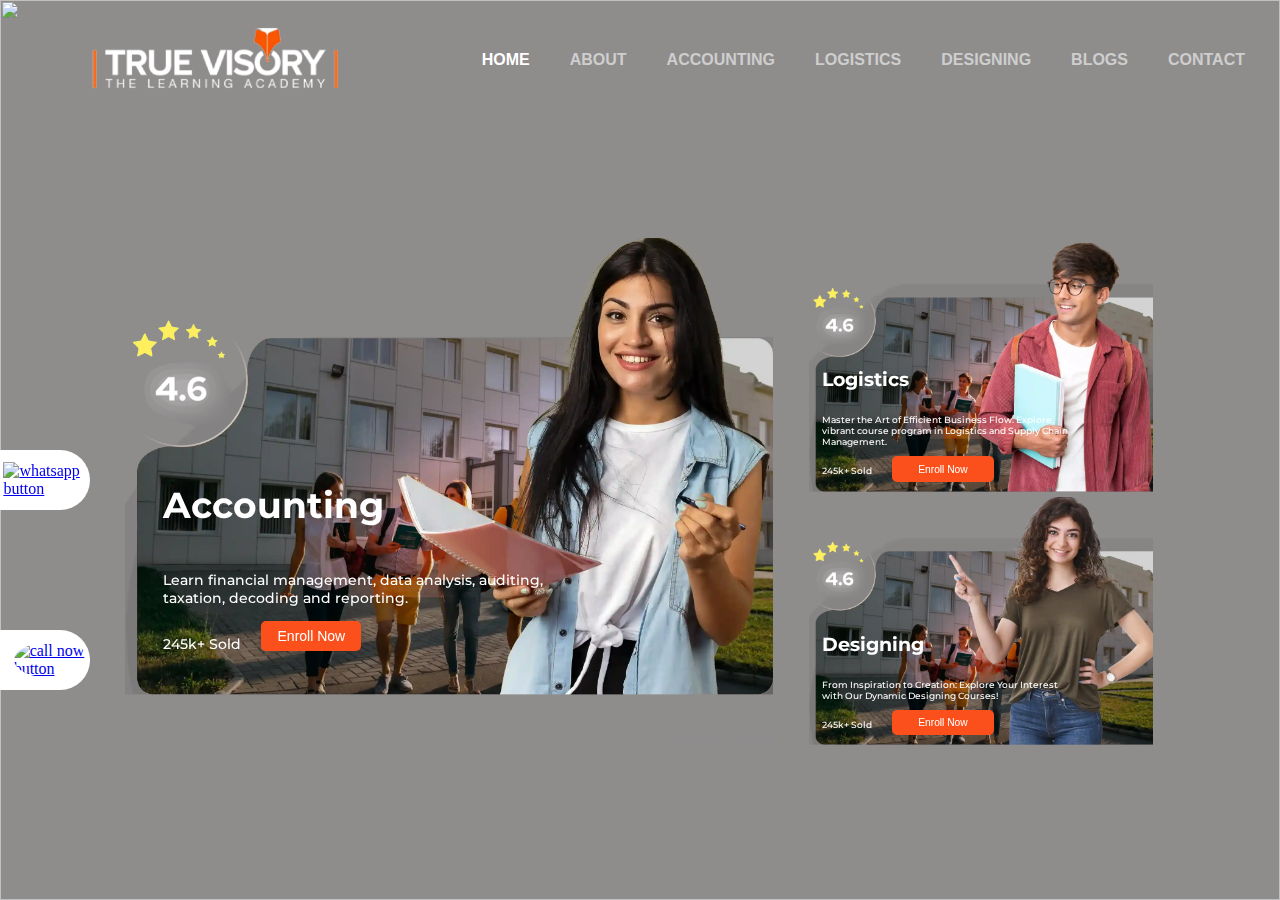
==== commit 72659fd9: "Add files via upload" ====
--- a/index.html
+++ b/index.html
@@ -14,6 +14,7 @@
 
     <link rel="stylesheet" href="./css/indexNew.css" />
     <link rel="stylesheet" href="./css/swiper-bundle.min.css" />
+    <link href="https://unpkg.com/aos@2.3.1/dist/aos.css" rel="stylesheet" />
 
     <link
       rel="stylesheet"
@@ -259,7 +260,7 @@
 
     <!-- Chat Call Buttons-->
     <section>
-      <div class="chatnow">
+      <div class="chatnow" data-aos="fade-right" data-aos-duration="1500">
         <p class="hide">Message Us</p>
         <a
           href="https://api.whatsapp.com/send?1=pt_BR&phone=+919567222268"
@@ -271,11 +272,19 @@
       <div class="callnow">
         <p class="hide">Call Us</p>
         <a href="tel:919567222268">
-          <img src="./assets/logos/callNow.png" alt="call now button"
+          <img
+            src="./assets/NewBanner-home/telephone.png"
+            alt="call now button"
         /></a>
       </div>
     </section>
     <!-- Chat Call Buttons Ends-->
+
+    <script src="https://unpkg.com/aos@2.3.1/dist/aos.js"></script>
+
+    <script>
+      AOS.init();
+    </script>
 
     <script
       src="https://cdn.jsdelivr.net/npm/bootstrap@5.0.2/dist/js/bootstrap.bundle.min.js"
--- a/css/indexNew.css
+++ b/css/indexNew.css
@@ -52,11 +52,13 @@
 .navi-links a {
   text-decoration: none;
   color: #cecece;
-  font-size: 16px;
+  /* font-size: 16px; */
 
   margin: 5px 20px;
-  font-family: "Montserrat", sans-serif;
+  font-size: 1rem;
+  font-family: Helvetica;
   font-weight: 700;
+  text-transform: uppercase;
 }
 
 .navi-links .active {
@@ -149,15 +151,45 @@
   padding-right: 0;
 }
 
+@media screen and (max-width: 1221px) {
+  .navi-links a {
+    text-decoration: none;
+    color: #cecece;
+    font-size: 14px;
+
+    margin: 5px 10px;
+    font-size: 0.9rem;
+    font-family: Helvetica;
+    font-weight: 700;
+    text-transform: uppercase;
+  }
+}
+
 @media screen and (max-width: 1100px) {
   .navi-links a {
     text-decoration: none;
     color: #cecece;
     font-size: 14px;
 
-    margin: 5px 15px;
-    font-family: "Montserrat", sans-serif;
+    margin: 5px 10px;
+    font-size: 0.9rem;
+    font-family: Helvetica;
     font-weight: 700;
+    text-transform: uppercase;
+  }
+}
+
+@media screen and (max-width: 1040px) {
+  .navi-links a {
+    text-decoration: none;
+    color: #cecece;
+    font-size: 14px;
+
+    margin: 5px 8px;
+    font-size: 0.8rem;
+    font-family: Helvetica;
+    font-weight: 700;
+    text-transform: uppercase;
   }
 }
 
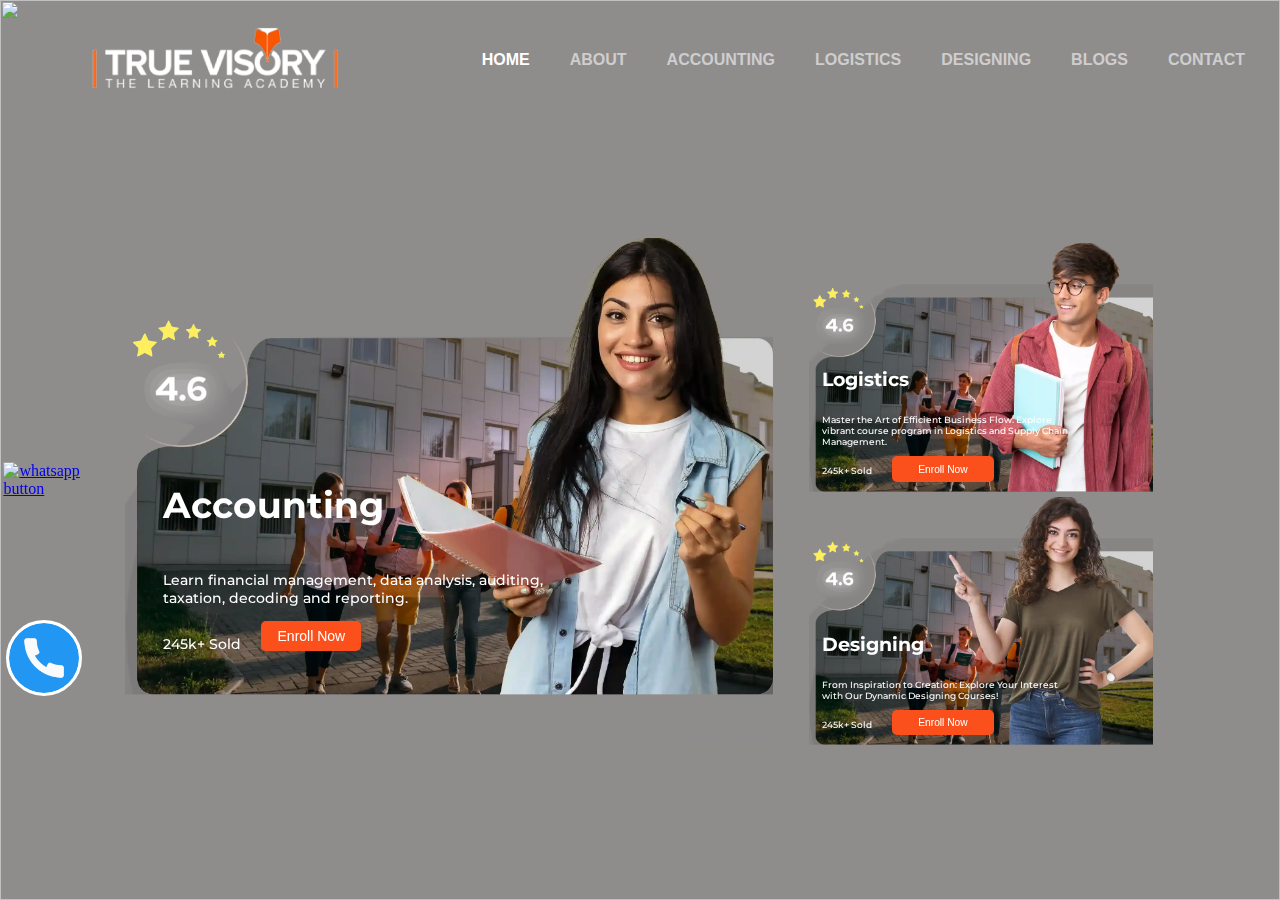
==== commit 9d68f993: "Update index.html" ====
--- a/index.html
+++ b/index.html
@@ -269,7 +269,7 @@
           <img src="./assets/logos/whatsapp.png" alt="whatsapp button"
         /></a>
       </div>
-      <div class="callnow">
+      <div class="callnow" data-aos="fade-right" data-aos-duration="1500">
         <p class="hide">Call Us</p>
         <a href="tel:919567222268">
           <img
--- a/css/indexNew.css
+++ b/css/indexNew.css
@@ -70,15 +70,15 @@
 .chatnow {
   position: absolute;
   height: 60px;
-  width: 90px;
+  width: 80px;
   top: 50%;
   left: 0;
   display: flex;
   align-items: center;
   justify-content: center;
-  background-color: #ffffff;
+  background-color: transparent;
   border-radius: 0 50px 50px 0px;
-  transition: 0.5s;
+  transition: 0.5s ease-in-out;
   cursor: pointer;
   z-index: 300;
 }
@@ -100,15 +100,15 @@
 .callnow {
   position: absolute;
   height: 60px;
-  width: 90px;
+  width: 80px;
   top: 70%;
   left: 0;
   display: flex;
   align-items: center;
   justify-content: center;
-  background-color: #ffffff;
+  background-color: transparent;
   border-radius: 0 50px 50px 0px;
-  transition: 0.5s;
+  transition: 0.5s ease-in-out;
   cursor: pointer;
   z-index: 300;
 }
@@ -119,6 +119,7 @@
 
   background-color: #ffffff;
   border-radius: 50%;
+  border: 3px solid #ffffff;
 }
 
 .callnow p {
